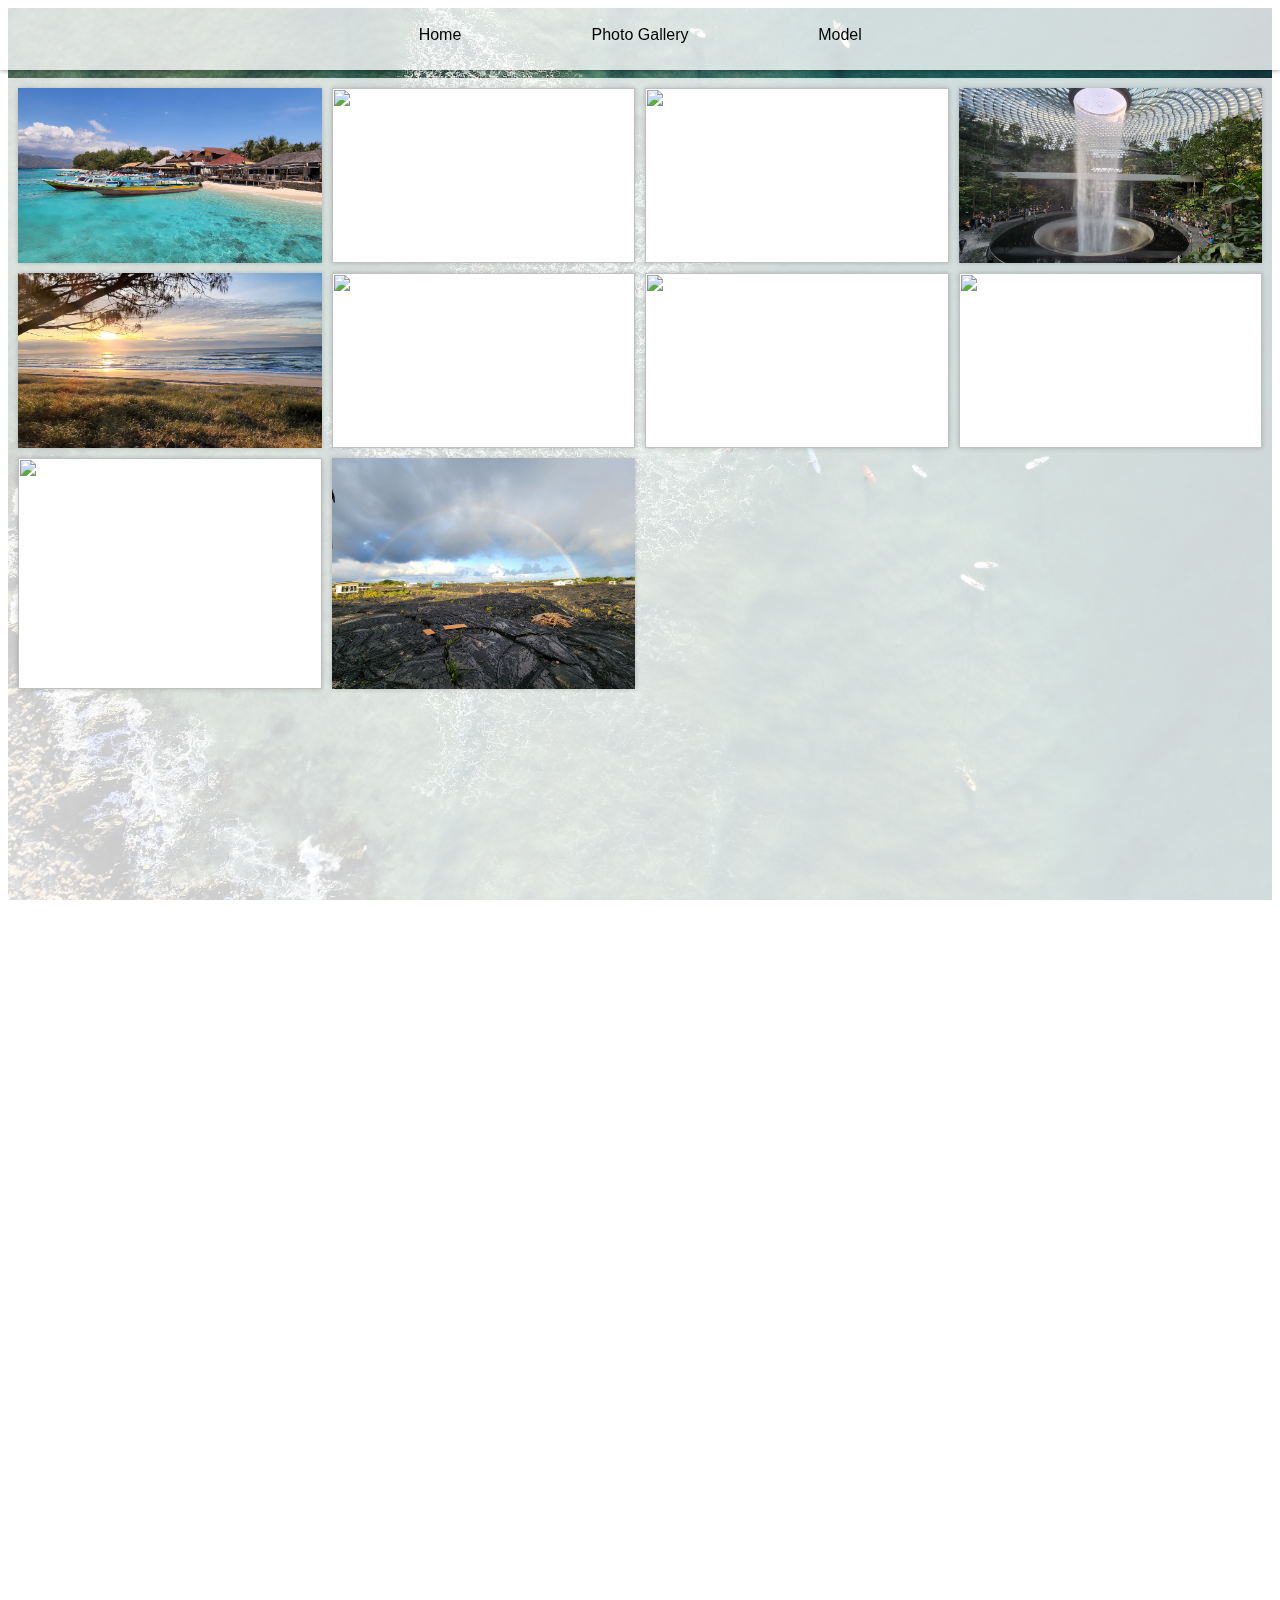
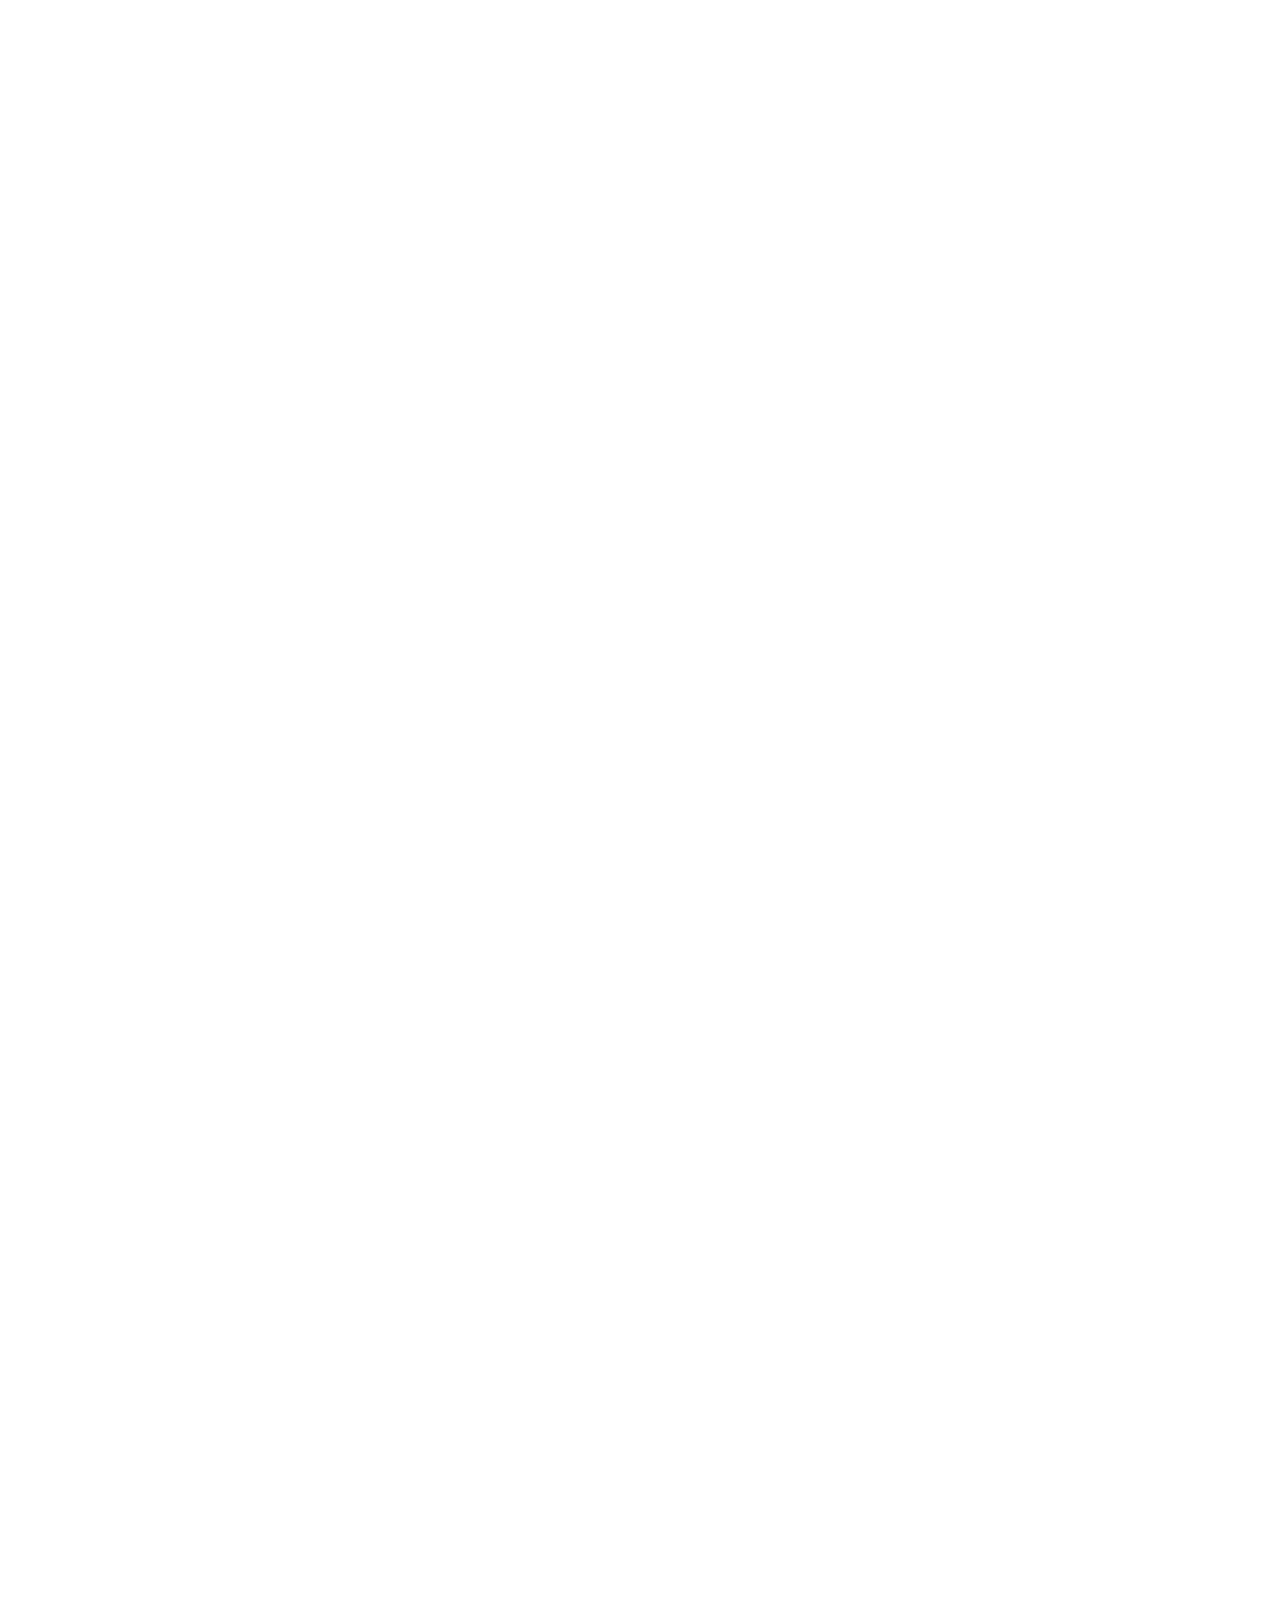
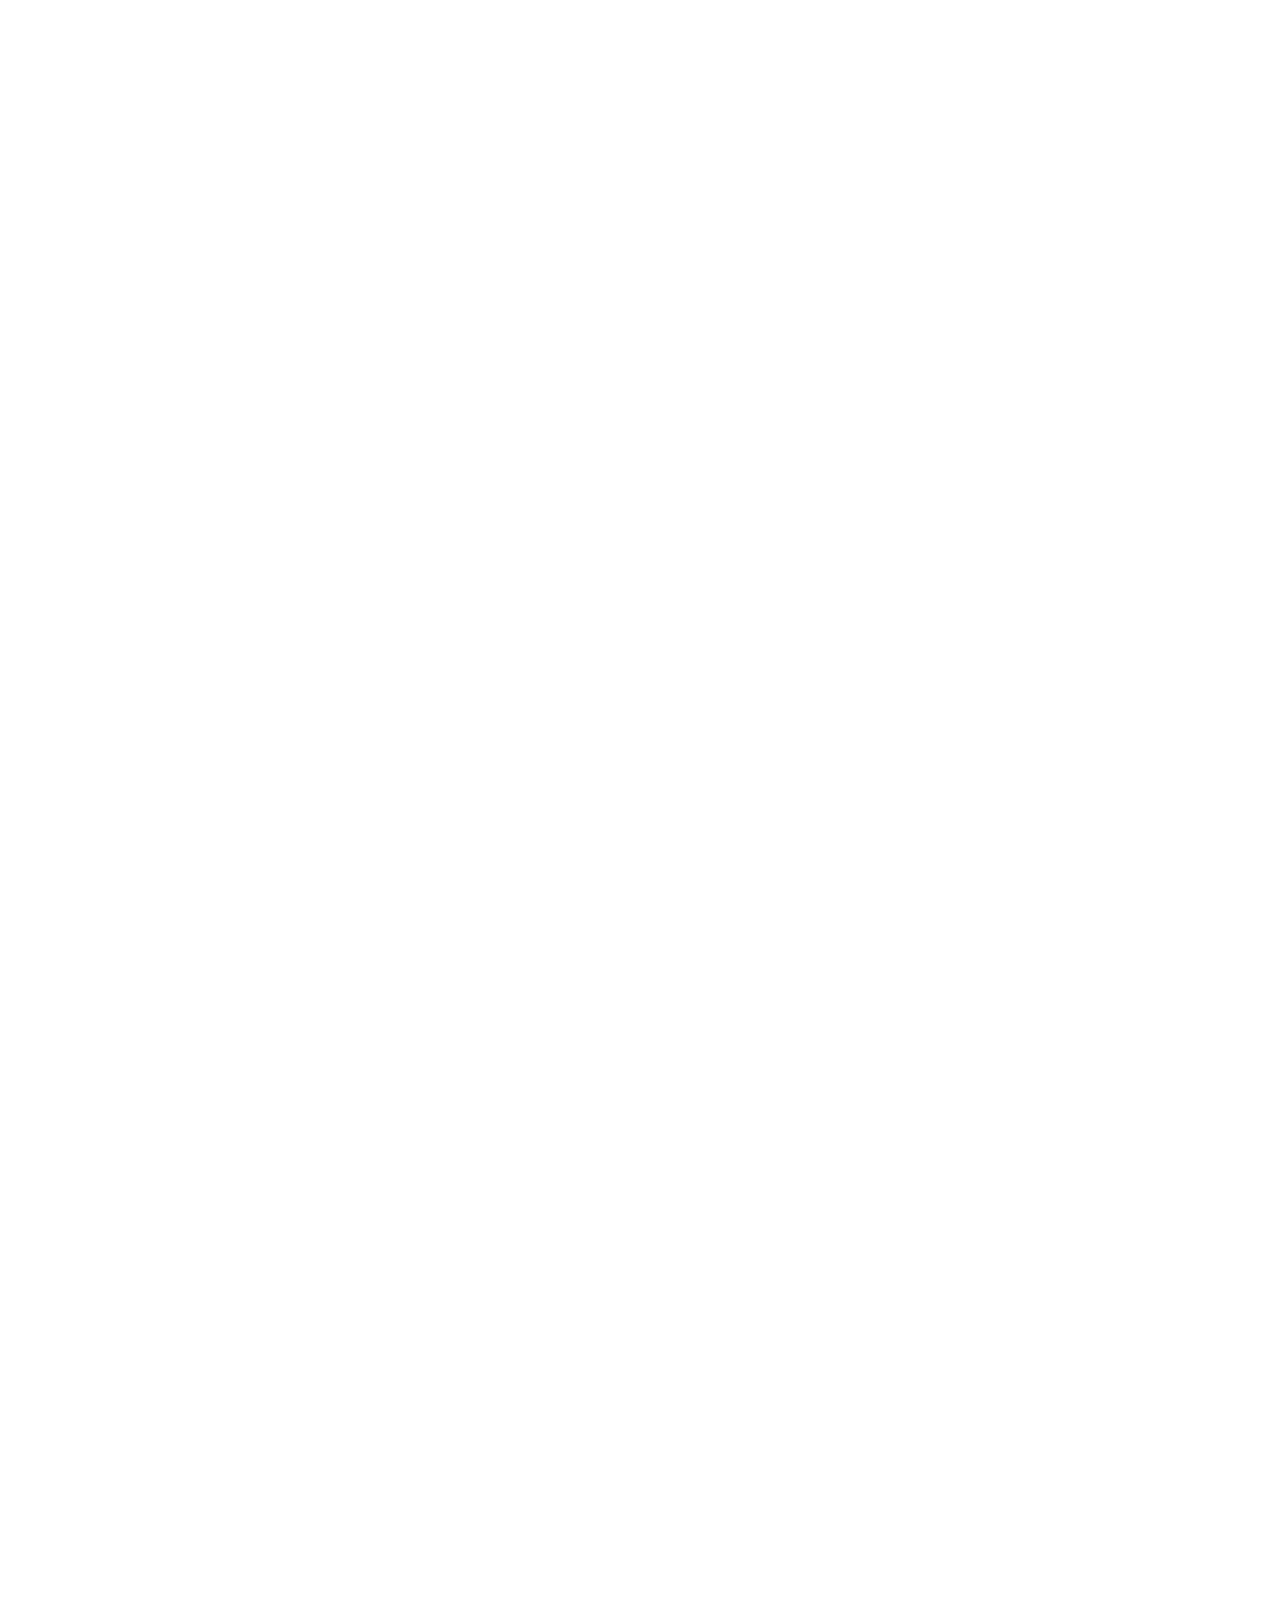
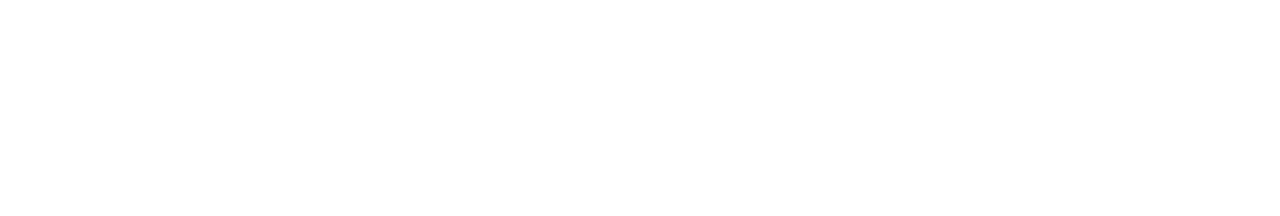
==== gallery.html @ 4b69bd1c "Add files via upload" ====
<!DOCTYPE html>
<html>
  <header>
    <title>Virgin Australia</title>
    <link rel="stylesheet" href="/The Vine/styles/general.css" />
    <link rel="stylesheet" href="/The Vine/styles/header.css" />
    <link rel="stylesheet" href="/The Vine/styles/gallery.css" />
    <link rel="stylesheet" href="/The Vine/styles/fullscreen-image.css" />
  </header>
  <body>
    <div class="background-full bacgkround-mobile">
      <div class="header">
        <div class="left-section"></div>
        <div class="mid-section">
          <a href="index.html" class="header-link">Home</a>
          <a href="gallery.html" class="header-link">Photo Gallery</a>
          <a href="model.html" class="header-link">Model</a>
          <meta
            name="viewport"
            content="width=device-width, initial-scale=1.0"
          />
        </div>
        <div class="right-section"></div>
      </div>
      <div class="main">
        <div class="content">
          <div
            class="gallery-grid-4 gallery-grid-3 gallery-grid-2 gallery-grid-1"
          >
            <div class="gallery-box">
              <img
                class="sample-image"
                src="/The Vine/images/20220828_131503.jpg"
                alt=""
                id="gili-meno-01"
              />
              <a class="image-detail">Gili Meno, Indonesia</a>
              <a class="image-button" href="">View</a>
            </div>

            <div class="gallery-box">
              <img
                class="sample-image"
                src="/The Vine/images/20220825_153002.jpg"
                alt=""
              />
              <a class="image-detail">Ubud, Indonesia</a>
              <a class="image-button" href="">View</a>
            </div>

            <div class="gallery-box">
              <img
                class="sample-image"
                src="/The Vine/images/20220824_110808.jpg"
                alt=""
              />
              <a class="image-detail">Ubud, Bali, Indonesia</a>
              <a class="image-button" href="">View</a>
            </div>

            <div class="gallery-box">
              <img
                class="sample-image"
                src="/The Vine/images/20220702_170557.jpg"
                alt=""
              />
              <a class="image-detail">Jewel Changi, Singapore Airport</a>
              <a class="image-button" href="">View</a>
            </div>

            <div class="gallery-box">
              <img
                class="sample-image"
                src="/The Vine/images/20220627_070049.jpg"
                alt=""
              />
              <a class="image-detail"
                >North Stradbroke Island, Brisbane, Australia</a
              >
              <a class="image-button" href="">View</a>
            </div>

            <div class="gallery-box">
              <img
                class="sample-image"
                src="/The Vine/images/20220421_120625.jpg"
                alt=""
              />
              <a class="image-detail">Kauai, Hawaii</a>
              <a class="image-button" href="">View</a>
            </div>

            <div class="gallery-box">
              <img
                class="sample-image"
                src="/The Vine/images/20220420_131634.jpg"
                alt=""
              />
              <a class="image-detail">Kauai, Hawaii</a>
              <a class="image-button" href="">View</a>
            </div>

            <div class="gallery-box">
              <img
                class="sample-image"
                src="/The Vine/images/20220419_144741.jpg"
                alt=""
              />
              <a class="image-detail">Kauai, Hawaii</a>
              <a class="image-button" href="">View</a>
            </div>

            <div class="gallery-box">
              <img
                class="sample-image"
                src="/The Vine/images/20220419_143148.jpg"
                alt=""
              />
              <a class="image-detail">Kauai, Hawaii</a>
              <a class="image-button" href="">View</a>
            </div>

            <div class="gallery-box">
              <img
                class="sample-image"
                src="/The Vine/images/20220415_175159.jpg"
                alt=""
              />
              <a class="image-detail">Island of Hawaii, USA</a>
              <a class="image-button" href="">View</a>
            </div>
          </div>
        </div>
      </div>
    </div>
  </body>
</html>
---- The Vine/styles/general.css ----
* {
    box-sizing: border-box;
  }
  
  .row::after {
    content: "";
    clear: both;
    display: table;
  }
  
  [class*="col-"] {
    float: left;
    padding: 15px;
  }
  
  .col-1 {width: 8.33%;}
  .col-2 {width: 16.66%;}
  .col-3 {width: 25%;}
  .col-4 {width: 33.33%;}
  .col-5 {width: 41.66%;}
  .col-6 {width: 50%;}
  .col-7 {width: 58.33%;}
  .col-8 {width: 66.66%;}
  .col-9 {width: 75%;}
  .col-10 {width: 83.33%;}
  .col-11 {width: 91.66%;}
  .col-12 {width: 100%;}

html {
    font-family: Arial, Helvetica, sans-serif;
}

.background-mobile {
    padding-top: 70px;
    background-color: white;
    z-index: 1;
    padding-top: 70px;
    margin-top: 0;

}

@media only screen and (min-width: 1200px) {
.background-full {
    height: 5000px;
    margin-top: 0;
    z-index: 1;
    background: url('/The Vine/images/20210108 Noosa Beach Surfers Portrait.jpg');
    background-size: cover;
    background-position: center;
    background-attachment: fixed;
    padding-top: 70px;
}
}

.main {
    height: 100%;
}

.content {
    max-width: 1400px;
    background-color: rgba(255, 255, 255, .8);
    height: 100%;
    margin-left: auto;
    margin-right: auto;
    padding-top: 10px;
    padding-bottom: 10px;
}
---- The Vine/styles/header.css ----
.header {
    display: flex;
    flex-direction: row;
    justify-content: center;
    background-color: rgb(255, 255, 255,.8);
    margin: 0;
    position: fixed;
    top: 0;
    left: 0;
    right: 0;
    height: 70px;
    box-shadow: 0 0 5px rgba(0, 0, 0, .5);
    z-index: 100;
}

.left-section {
    display: flex;
    flex: 1;
    align-items: center;
}

.mid-section {
    display: flex;
    flex: 1;
    align-items: center;
    padding-left: auto;
    padding-right: auto;
    justify-content: space-evenly;
}

.right-section{
    display: flex;
    flex: 1;
    align-items: center;
}

.header-link {
    color: black;
    text-decoration: none;
    width: 200px;
    padding-top: 25px;
    padding-bottom: 25px;
    text-align: center;
    transition: background-color .15s;
}
.header-link:hover {
    background-color: rgb(238, 238, 238);
}
---- The Vine/styles/gallery.css ----
.gallery-grid-1 {
    display: grid;
    grid-template-columns: 1fr;
    row-gap: 10px;
    padding-left: 10px;
    padding-right: 10px;
}

@media only screen and (min-width: 600px) {
    .gallery-grid-2 {
        display: grid;
        grid-template-columns: 1fr 1fr;
        column-gap: 10px;
        row-gap: 10px;
        padding-left: 10px;
        padding-right: 10px;
    }
}

@media only screen and (min-width: 900px) {
    .gallery-grid-3 {
        display: grid;
        grid-template-columns: 1fr 1fr 1fr;
        column-gap: 10px;
        row-gap: 10px;
        padding-left: 10px;
        padding-right: 10px;
    }
}

@media only screen and (min-width: 1200px) {
    .gallery-grid-4 {
        display: grid;
        grid-template-columns: 1fr 1fr 1fr 1fr;
        column-gap: 10px;
        row-gap: 10px;
        padding-left: 10px;
        padding-right: 10px;
    }
}

.gallery-box {
    background-color: white;
    width: 100%;
    height: auto;
    box-shadow: 0 0 5px rgba(0, 0, 0, .2);
    cursor: pointer;
    position: relative;
    transition-duration: .15s;
}

.sample-image {
    width: 100%;
    height: 100%;
    object-fit: cover;
    filter: opacity(1);
    transition-duration: .15s;
}

.image-button {
    opacity: 0;
    transition: opacity .15s;
    position: absolute;
    top: 50%;
    left: 50%;
    transform: translate(-50%, -50%);
    -ms-transform: translate(-50%, -50%);
    background-color: rgba(0, 0, 0, .2);
    border-style: solid;
    border-color: white;
    border-width: 3px;
    padding-left: 30px;
    padding-right: 30px;
    padding-top: 10px;
    padding-bottom: 10px;
    text-decoration: none;
    color: white;
    box-shadow: 0,0,10px,rgba(0, 0, 0, .2);
}

.image-detail {
    opacity: 0;
    transition: opacity .15s;
    position: absolute;
    bottom: 0;
    left: 0;
    right: 0;
    color: rgb(0, 0, 0);
    background-color: white;
    padding-top: 15px;
    padding-bottom: 15px;
    text-align: center;
}

.gallery-box:hover {
    box-shadow: 0 0 7px rgba(0, 0, 0, .4);
}
.gallery-box:hover .sample-image {
    filter: opacity(0.8);
}
.gallery-box:hover .image-button {
    opacity: 1;
}
.gallery-box:hover .image-detail {
    opacity: .7;
}
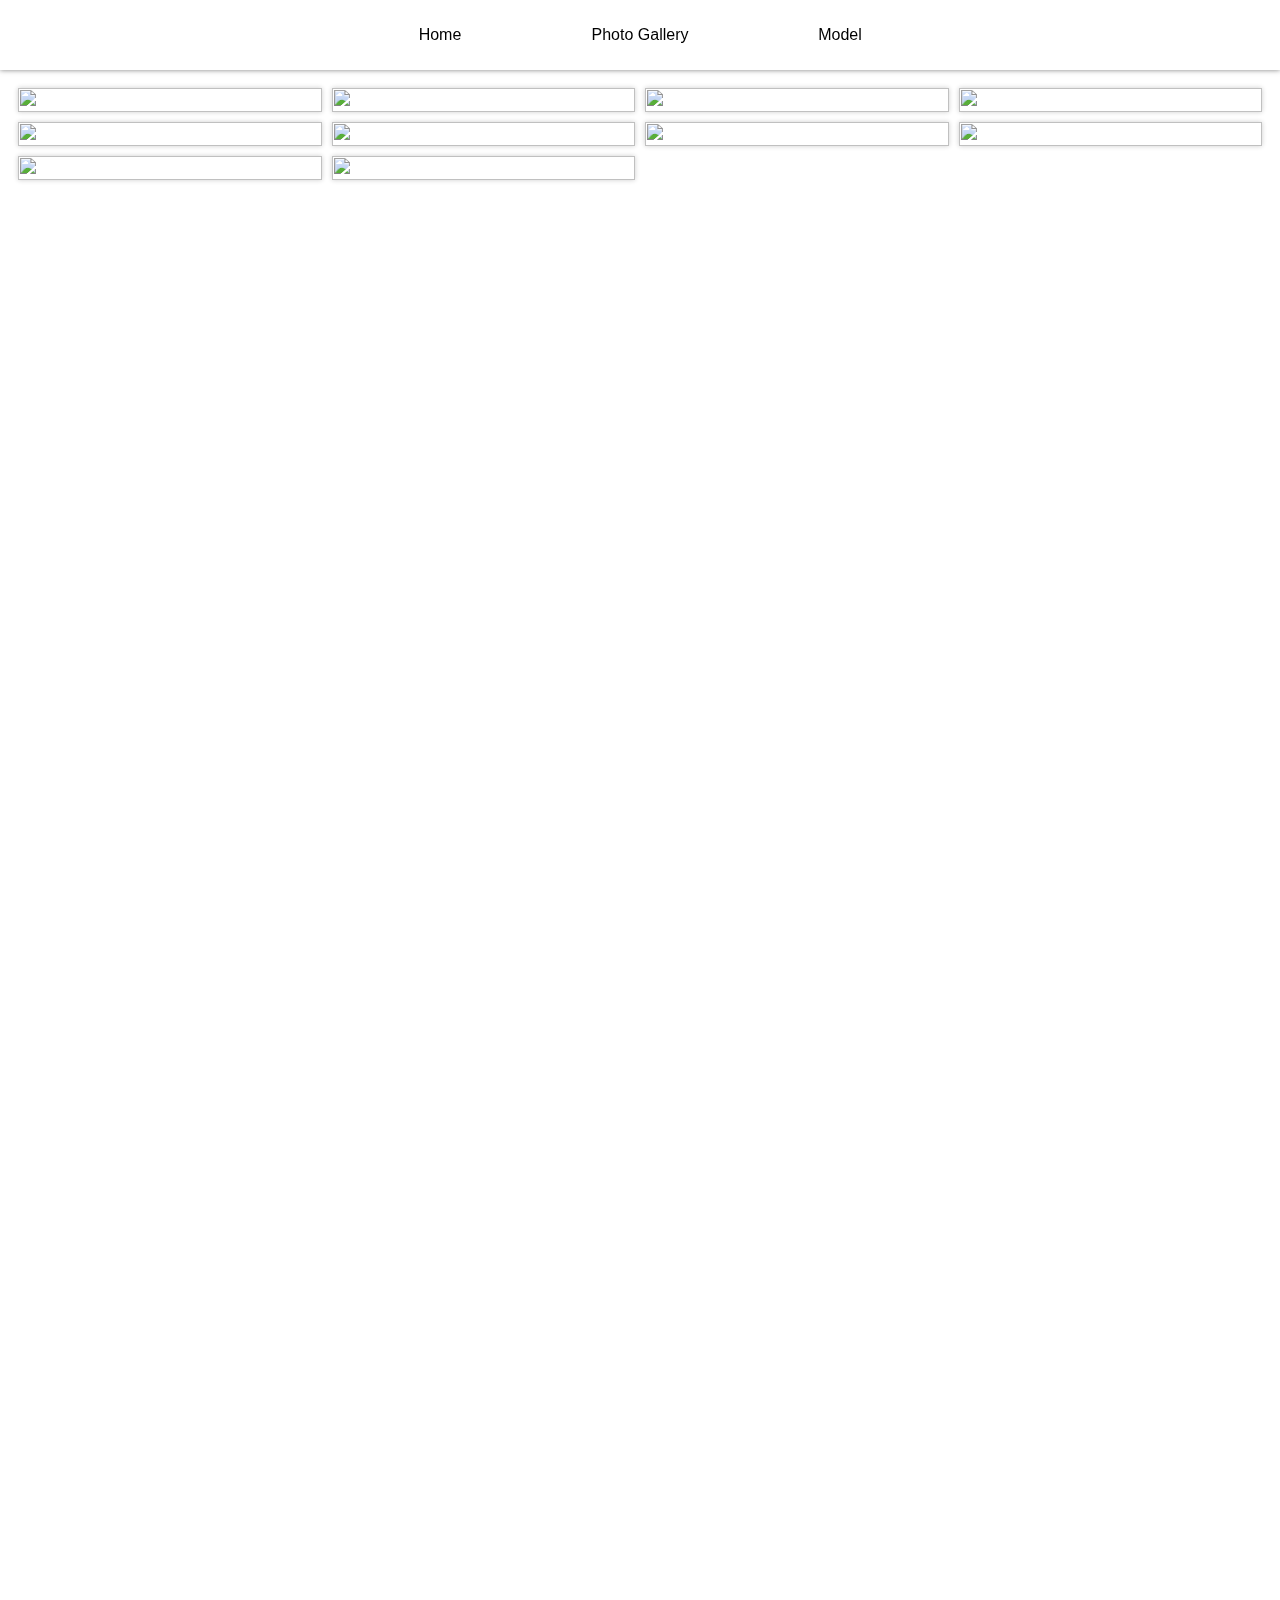
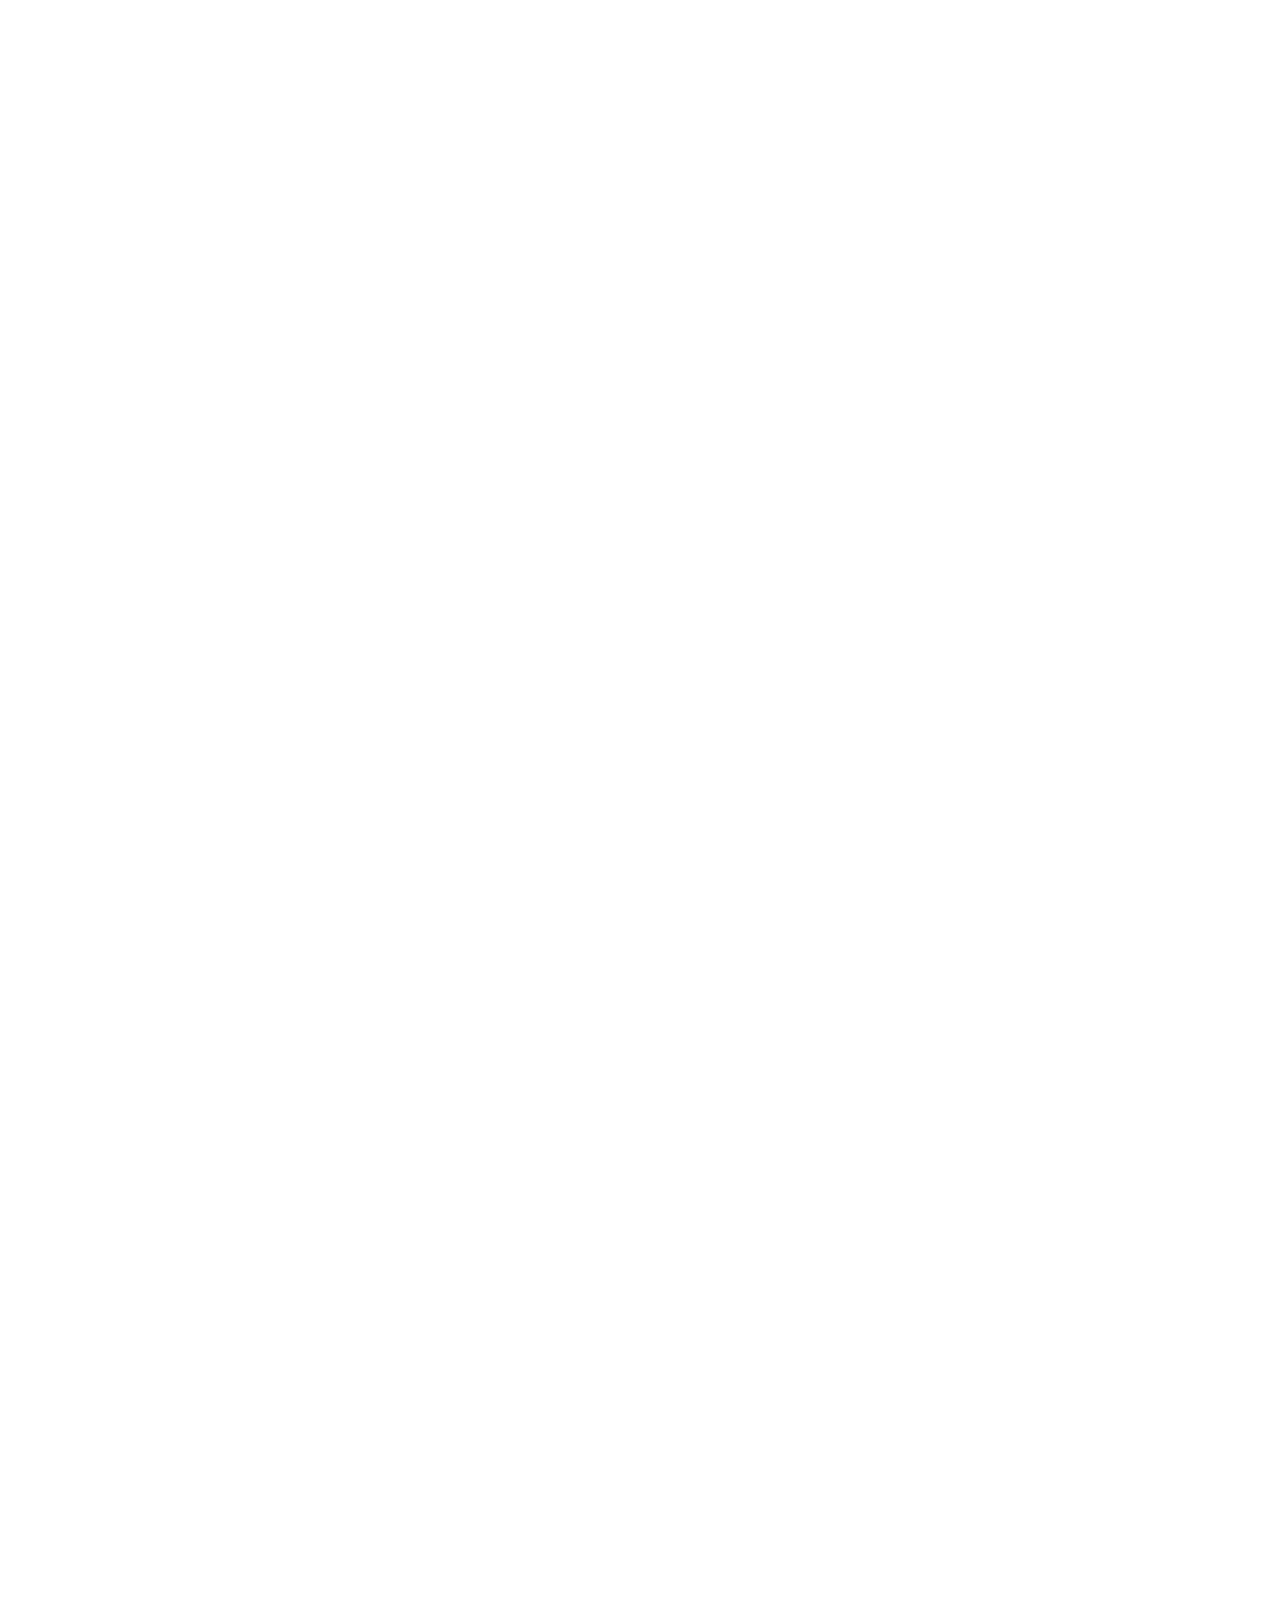
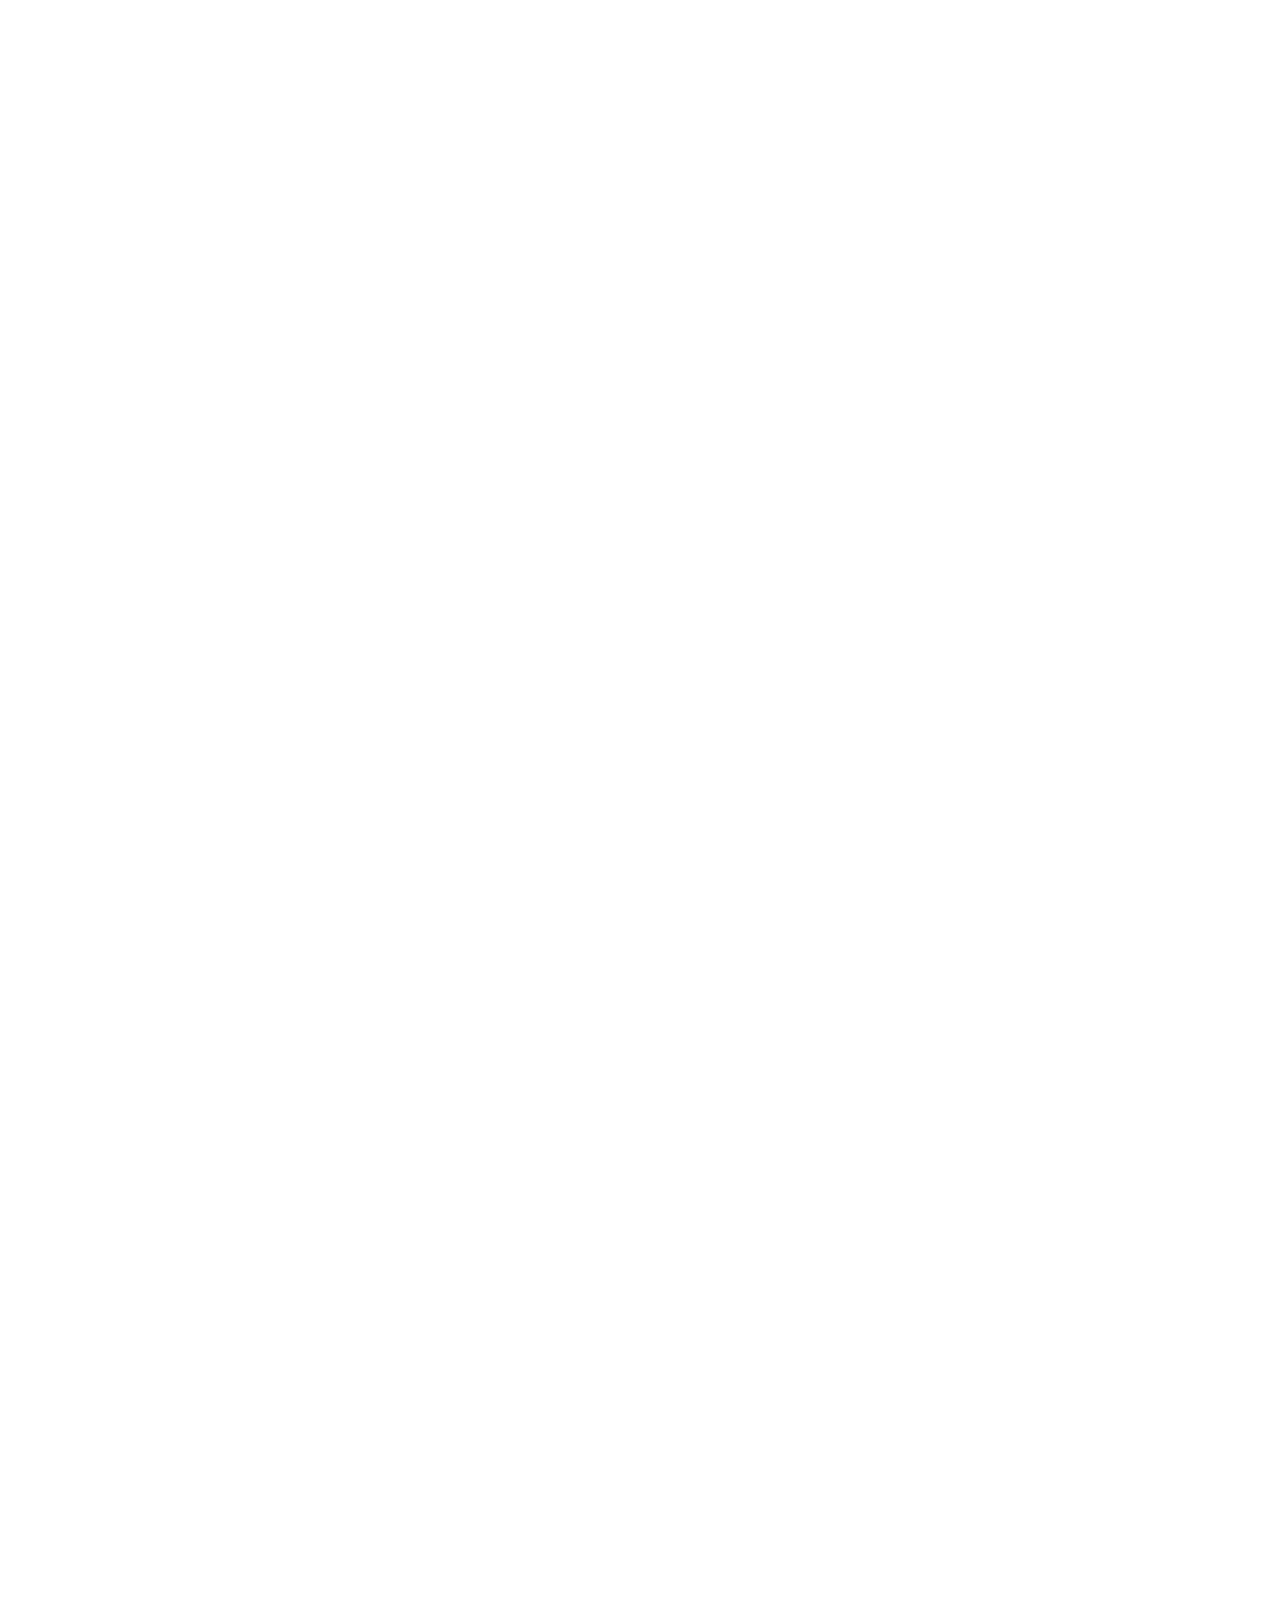
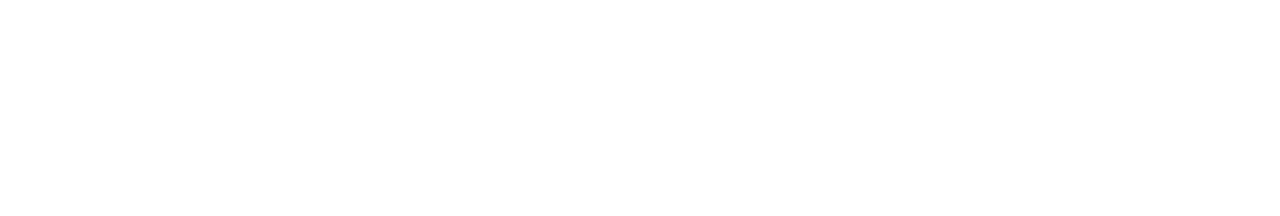
==== commit 8e53c036: "Add files via upload" ====
--- a/gallery.html
+++ b/gallery.html
@@ -1,11 +1,11 @@
 <!DOCTYPE html>
 <html>
   <header>
-    <title>Virgin Australia</title>
-    <link rel="stylesheet" href="/The Vine/styles/general.css" />
-    <link rel="stylesheet" href="/The Vine/styles/header.css" />
-    <link rel="stylesheet" href="/The Vine/styles/gallery.css" />
-    <link rel="stylesheet" href="/The Vine/styles/fullscreen-image.css" />
+    <title>Gallery</title>
+    <link rel="stylesheet" href="/styles/general.css" />
+    <link rel="stylesheet" href="/styles/header.css" />
+    <link rel="stylesheet" href="/styles/gallery.css" />
+    <link rel="stylesheet" href="/styles/fullscreen-image.css" />
   </header>
   <body>
     <div class="background-full bacgkround-mobile">
--- a/styles/general.css
+++ b/styles/general.css
@@ -0,0 +1,67 @@
+* {
+    box-sizing: border-box;
+  }
+  
+  .row::after {
+    content: "";
+    clear: both;
+    display: table;
+  }
+  
+  [class*="col-"] {
+    float: left;
+    padding: 15px;
+  }
+  
+  .col-1 {width: 8.33%;}
+  .col-2 {width: 16.66%;}
+  .col-3 {width: 25%;}
+  .col-4 {width: 33.33%;}
+  .col-5 {width: 41.66%;}
+  .col-6 {width: 50%;}
+  .col-7 {width: 58.33%;}
+  .col-8 {width: 66.66%;}
+  .col-9 {width: 75%;}
+  .col-10 {width: 83.33%;}
+  .col-11 {width: 91.66%;}
+  .col-12 {width: 100%;}
+
+html {
+    font-family: Arial, Helvetica, sans-serif;
+}
+
+.background-mobile {
+    padding-top: 70px;
+    background-color: white;
+    z-index: 1;
+    padding-top: 70px;
+    margin-top: 0;
+
+}
+
+@media only screen and (min-width: 1200px) {
+.background-full {
+    height: 5000px;
+    margin-top: 0;
+    z-index: 1;
+    background: url('/The Vine/images/20210108 Noosa Beach Surfers Portrait.jpg');
+    background-size: cover;
+    background-position: center;
+    background-attachment: fixed;
+    padding-top: 70px;
+}
+}
+
+.main {
+    height: 100%;
+}
+
+.content {
+    max-width: 1400px;
+    background-color: rgba(255, 255, 255, .8);
+    height: 100%;
+    margin-left: auto;
+    margin-right: auto;
+    padding-top: 10px;
+    padding-bottom: 10px;
+}
--- a/styles/header.css
+++ b/styles/header.css
@@ -0,0 +1,48 @@
+.header {
+    display: flex;
+    flex-direction: row;
+    justify-content: center;
+    background-color: rgb(255, 255, 255,.8);
+    margin: 0;
+    position: fixed;
+    top: 0;
+    left: 0;
+    right: 0;
+    height: 70px;
+    box-shadow: 0 0 5px rgba(0, 0, 0, .5);
+    z-index: 100;
+}
+
+.left-section {
+    display: flex;
+    flex: 1;
+    align-items: center;
+}
+
+.mid-section {
+    display: flex;
+    flex: 1;
+    align-items: center;
+    padding-left: auto;
+    padding-right: auto;
+    justify-content: space-evenly;
+}
+
+.right-section{
+    display: flex;
+    flex: 1;
+    align-items: center;
+}
+
+.header-link {
+    color: black;
+    text-decoration: none;
+    width: 200px;
+    padding-top: 25px;
+    padding-bottom: 25px;
+    text-align: center;
+    transition: background-color .15s;
+}
+.header-link:hover {
+    background-color: rgb(238, 238, 238);
+}
--- a/styles/gallery.css
+++ b/styles/gallery.css
@@ -0,0 +1,106 @@
+.gallery-grid-1 {
+    display: grid;
+    grid-template-columns: 1fr;
+    row-gap: 10px;
+    padding-left: 10px;
+    padding-right: 10px;
+}
+
+@media only screen and (min-width: 600px) {
+    .gallery-grid-2 {
+        display: grid;
+        grid-template-columns: 1fr 1fr;
+        column-gap: 10px;
+        row-gap: 10px;
+        padding-left: 10px;
+        padding-right: 10px;
+    }
+}
+
+@media only screen and (min-width: 900px) {
+    .gallery-grid-3 {
+        display: grid;
+        grid-template-columns: 1fr 1fr 1fr;
+        column-gap: 10px;
+        row-gap: 10px;
+        padding-left: 10px;
+        padding-right: 10px;
+    }
+}
+
+@media only screen and (min-width: 1200px) {
+    .gallery-grid-4 {
+        display: grid;
+        grid-template-columns: 1fr 1fr 1fr 1fr;
+        column-gap: 10px;
+        row-gap: 10px;
+        padding-left: 10px;
+        padding-right: 10px;
+    }
+}
+
+.gallery-box {
+    background-color: white;
+    width: 100%;
+    height: auto;
+    box-shadow: 0 0 5px rgba(0, 0, 0, .2);
+    cursor: pointer;
+    position: relative;
+    transition-duration: .15s;
+}
+
+.sample-image {
+    width: 100%;
+    height: 100%;
+    object-fit: cover;
+    filter: opacity(1);
+    transition-duration: .15s;
+}
+
+.image-button {
+    opacity: 0;
+    transition: opacity .15s;
+    position: absolute;
+    top: 50%;
+    left: 50%;
+    transform: translate(-50%, -50%);
+    -ms-transform: translate(-50%, -50%);
+    background-color: rgba(0, 0, 0, .2);
+    border-style: solid;
+    border-color: white;
+    border-width: 3px;
+    padding-left: 30px;
+    padding-right: 30px;
+    padding-top: 10px;
+    padding-bottom: 10px;
+    text-decoration: none;
+    color: white;
+    box-shadow: 0,0,10px,rgba(0, 0, 0, .2);
+}
+
+.image-detail {
+    opacity: 0;
+    transition: opacity .15s;
+    position: absolute;
+    bottom: 0;
+    left: 0;
+    right: 0;
+    color: rgb(0, 0, 0);
+    background-color: white;
+    padding-top: 15px;
+    padding-bottom: 15px;
+    text-align: center;
+}
+
+.gallery-box:hover {
+    box-shadow: 0 0 7px rgba(0, 0, 0, .4);
+}
+.gallery-box:hover .sample-image {
+    filter: opacity(0.8);
+}
+.gallery-box:hover .image-button {
+    opacity: 1;
+}
+.gallery-box:hover .image-detail {
+    opacity: .7;
+}
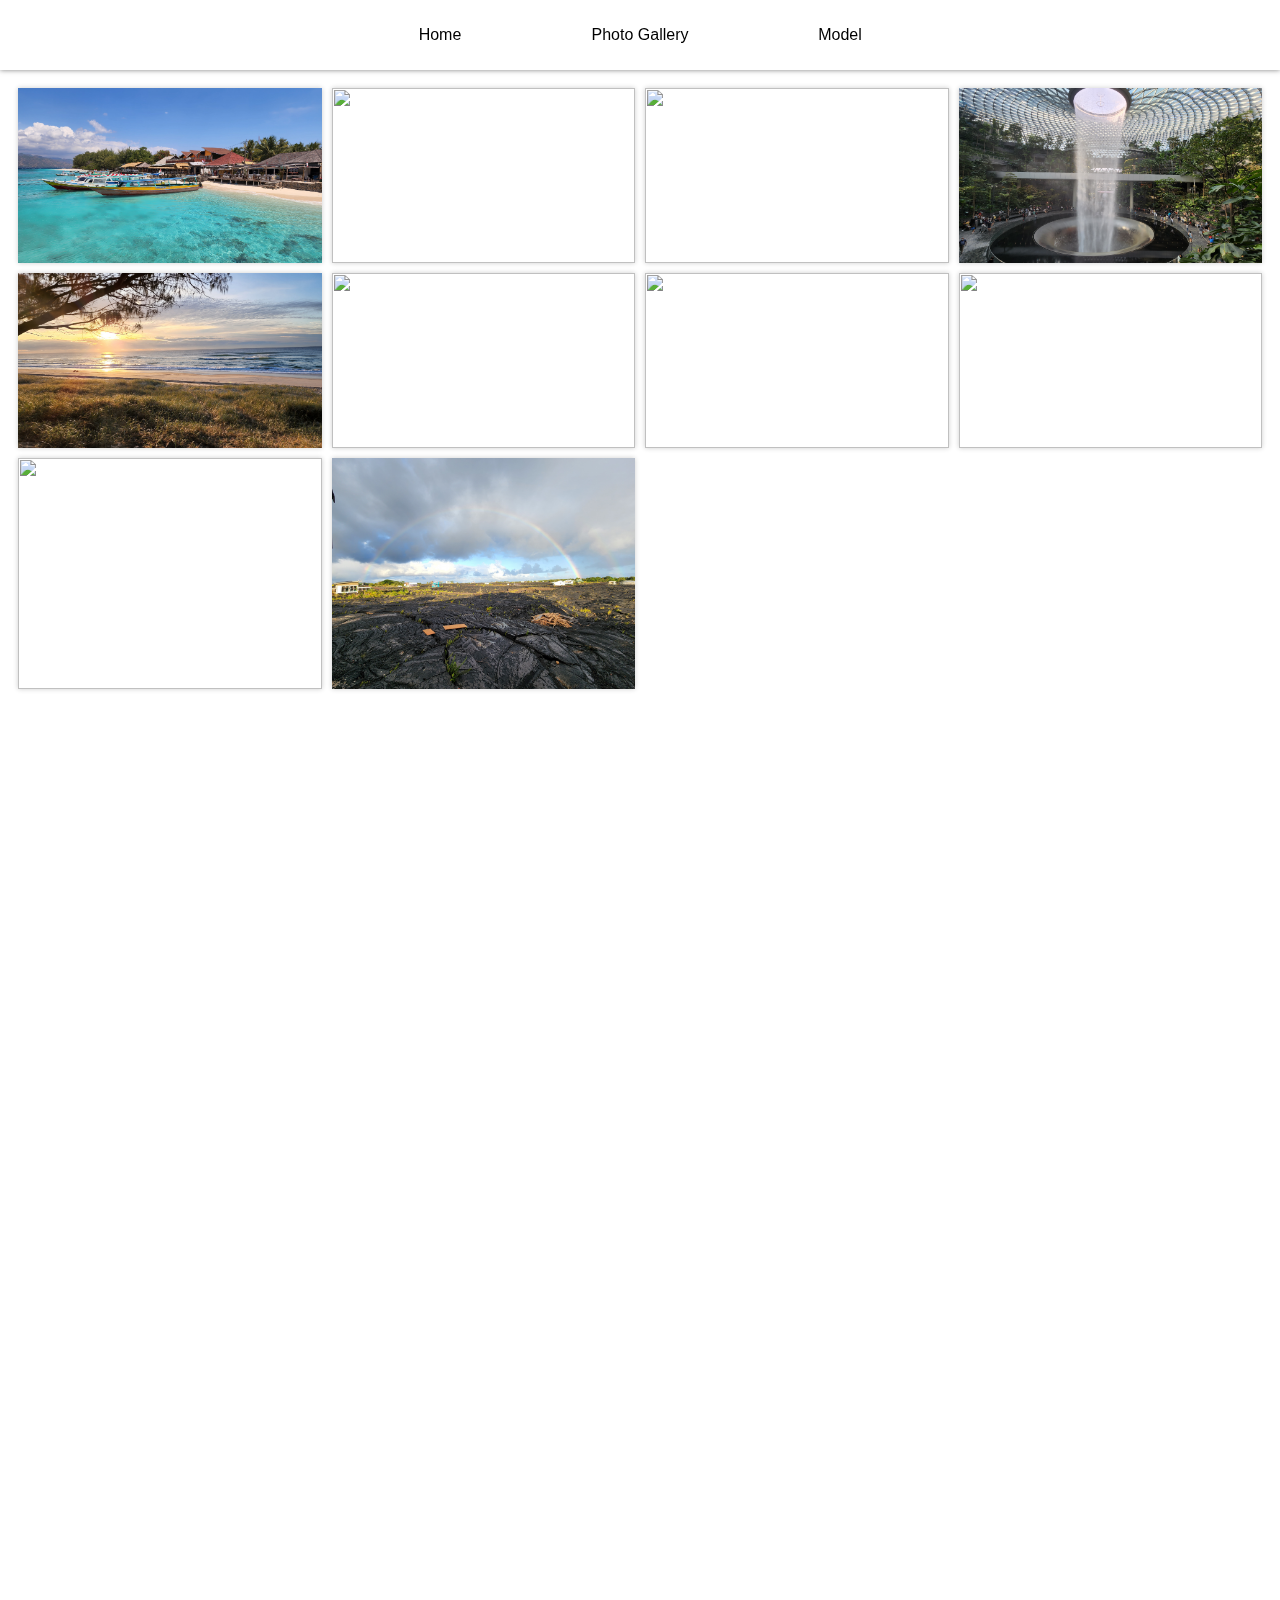
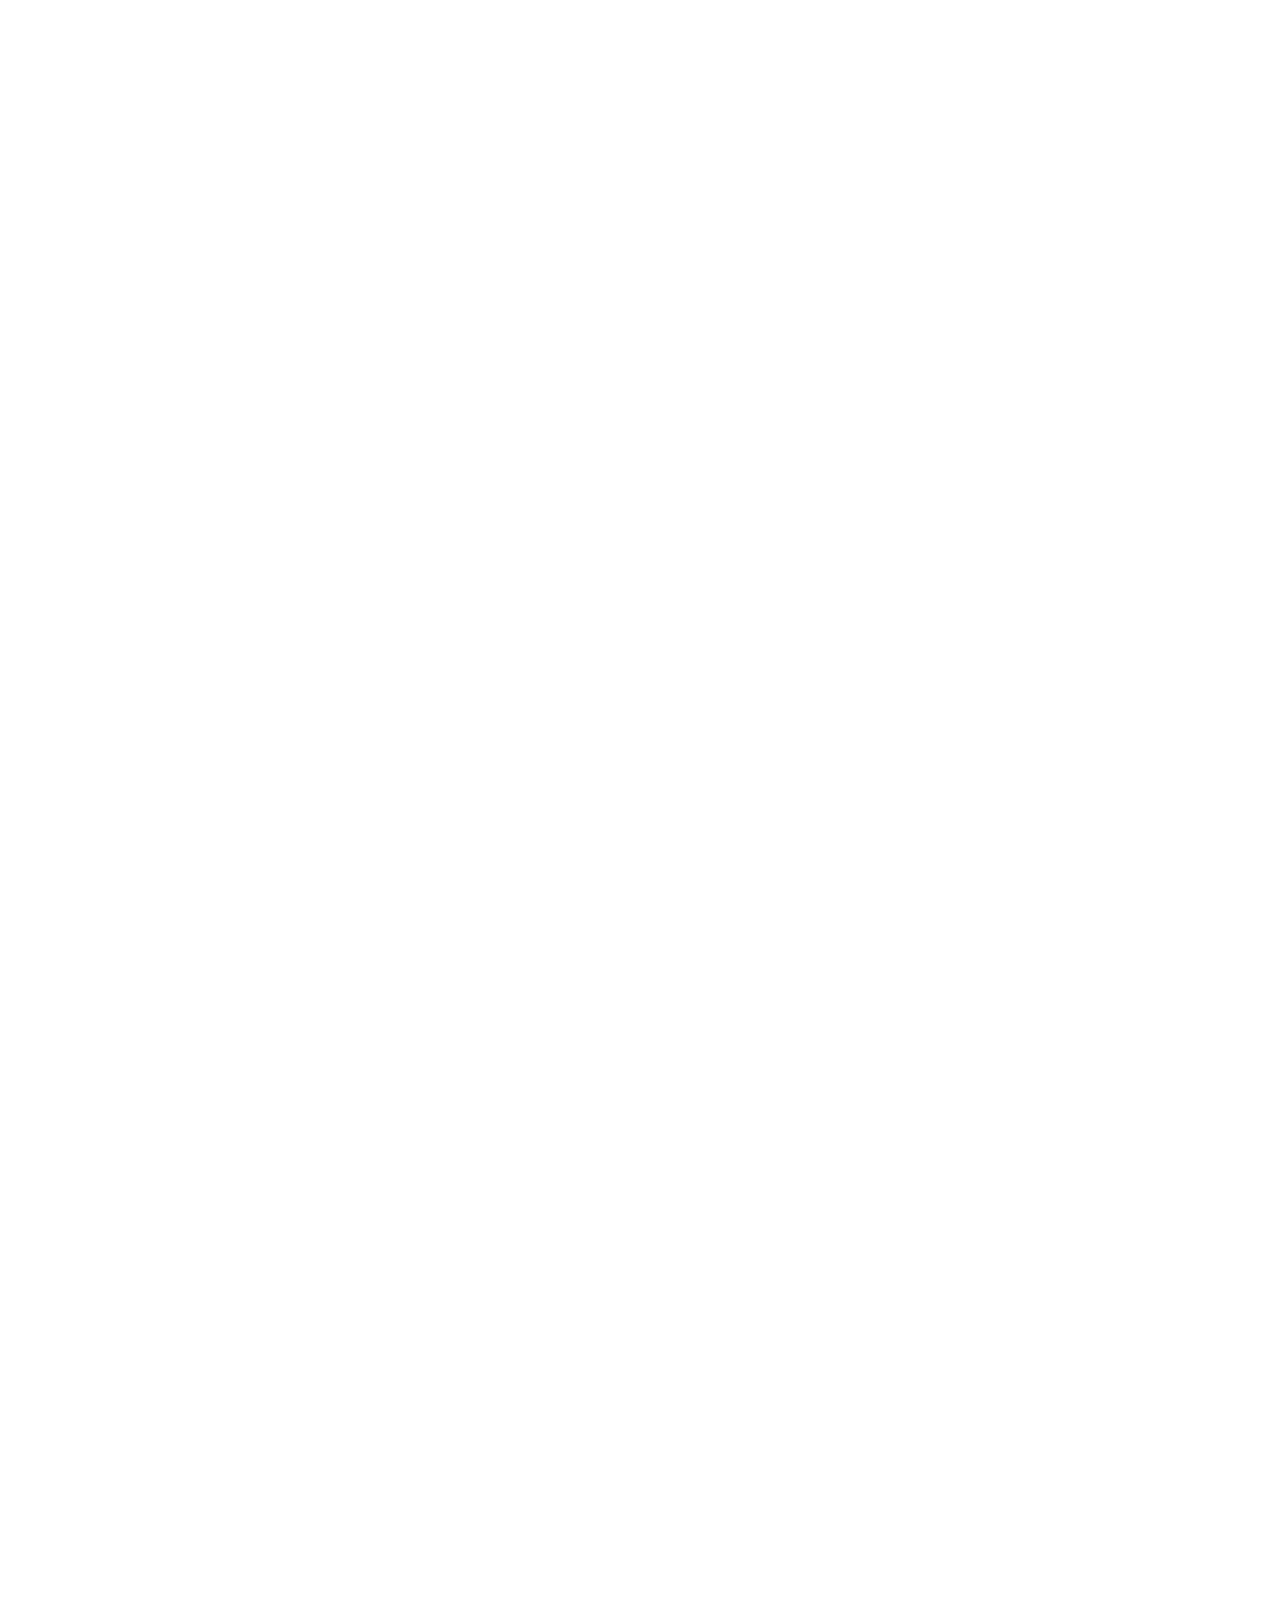
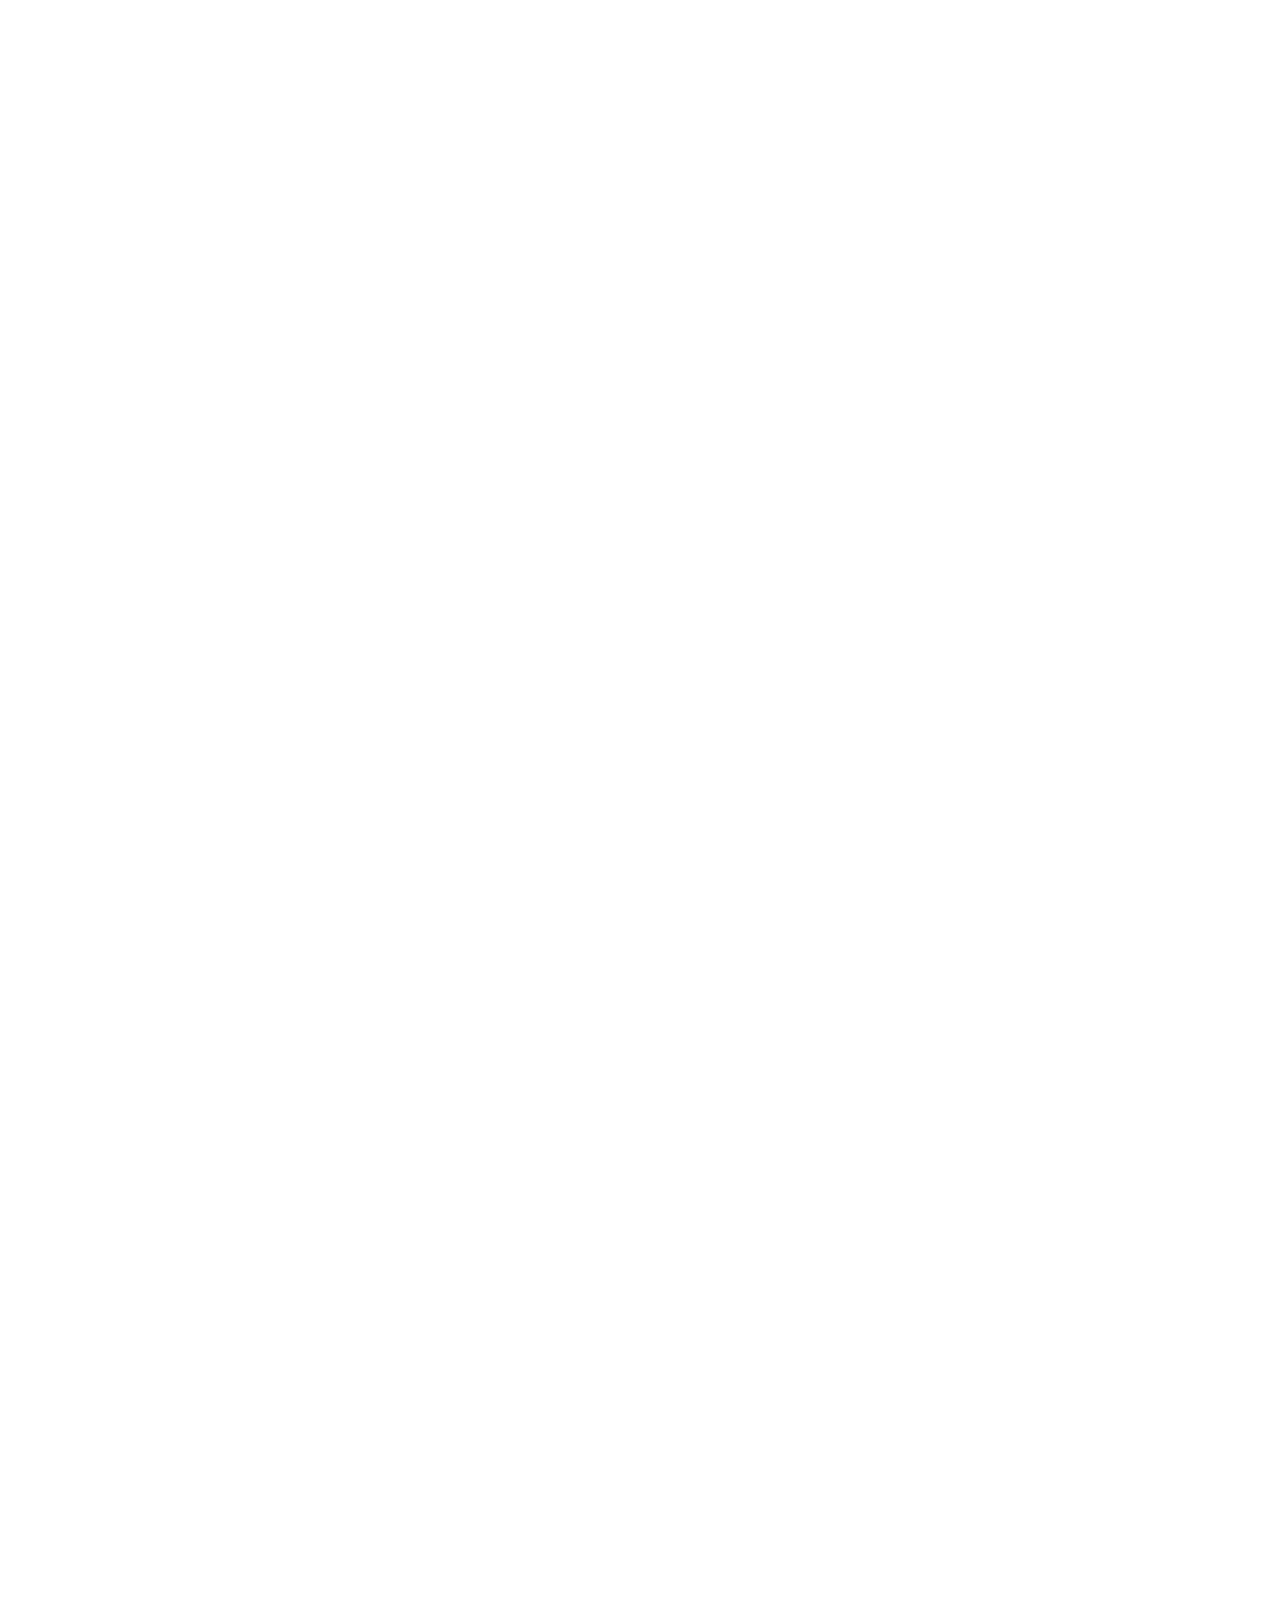
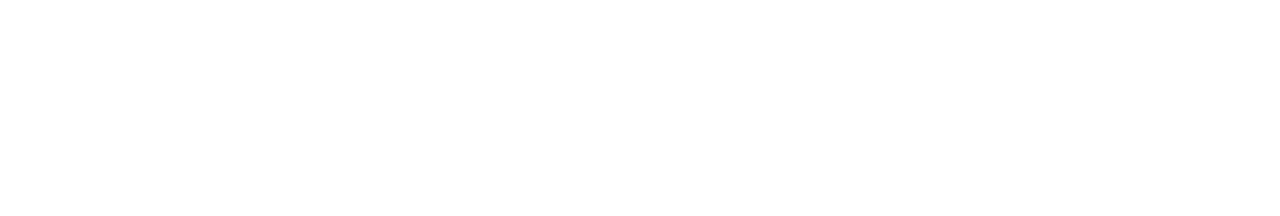
==== commit 8ebd97fb: "Add files via upload" ====
--- a/gallery.html
+++ b/gallery.html
@@ -30,7 +30,7 @@
             <div class="gallery-box">
               <img
                 class="sample-image"
-                src="/The Vine/images/20220828_131503.jpg"
+                src="/images/20220828_131503.jpg"
                 alt=""
                 id="gili-meno-01"
               />
@@ -41,7 +41,7 @@
             <div class="gallery-box">
               <img
                 class="sample-image"
-                src="/The Vine/images/20220825_153002.jpg"
+                src="/images/20220825_153002.jpg"
                 alt=""
               />
               <a class="image-detail">Ubud, Indonesia</a>
@@ -51,7 +51,7 @@
             <div class="gallery-box">
               <img
                 class="sample-image"
-                src="/The Vine/images/20220824_110808.jpg"
+                src="/images/20220824_110808.jpg"
                 alt=""
               />
               <a class="image-detail">Ubud, Bali, Indonesia</a>
@@ -61,7 +61,7 @@
             <div class="gallery-box">
               <img
                 class="sample-image"
-                src="/The Vine/images/20220702_170557.jpg"
+                src="/images/20220702_170557.jpg"
                 alt=""
               />
               <a class="image-detail">Jewel Changi, Singapore Airport</a>
@@ -71,7 +71,7 @@
             <div class="gallery-box">
               <img
                 class="sample-image"
-                src="/The Vine/images/20220627_070049.jpg"
+                src="/images/20220627_070049.jpg"
                 alt=""
               />
               <a class="image-detail"
@@ -83,7 +83,7 @@
             <div class="gallery-box">
               <img
                 class="sample-image"
-                src="/The Vine/images/20220421_120625.jpg"
+                src="/images/20220421_120625.jpg"
                 alt=""
               />
               <a class="image-detail">Kauai, Hawaii</a>
@@ -93,7 +93,7 @@
             <div class="gallery-box">
               <img
                 class="sample-image"
-                src="/The Vine/images/20220420_131634.jpg"
+                src="/images/20220420_131634.jpg"
                 alt=""
               />
               <a class="image-detail">Kauai, Hawaii</a>
@@ -103,7 +103,7 @@
             <div class="gallery-box">
               <img
                 class="sample-image"
-                src="/The Vine/images/20220419_144741.jpg"
+                src="/images/20220419_144741.jpg"
                 alt=""
               />
               <a class="image-detail">Kauai, Hawaii</a>
@@ -113,7 +113,7 @@
             <div class="gallery-box">
               <img
                 class="sample-image"
-                src="/The Vine/images/20220419_143148.jpg"
+                src="/images/20220419_143148.jpg"
                 alt=""
               />
               <a class="image-detail">Kauai, Hawaii</a>
@@ -123,7 +123,7 @@
             <div class="gallery-box">
               <img
                 class="sample-image"
-                src="/The Vine/images/20220415_175159.jpg"
+                src="/images/20220415_175159.jpg"
                 alt=""
               />
               <a class="image-detail">Island of Hawaii, USA</a>
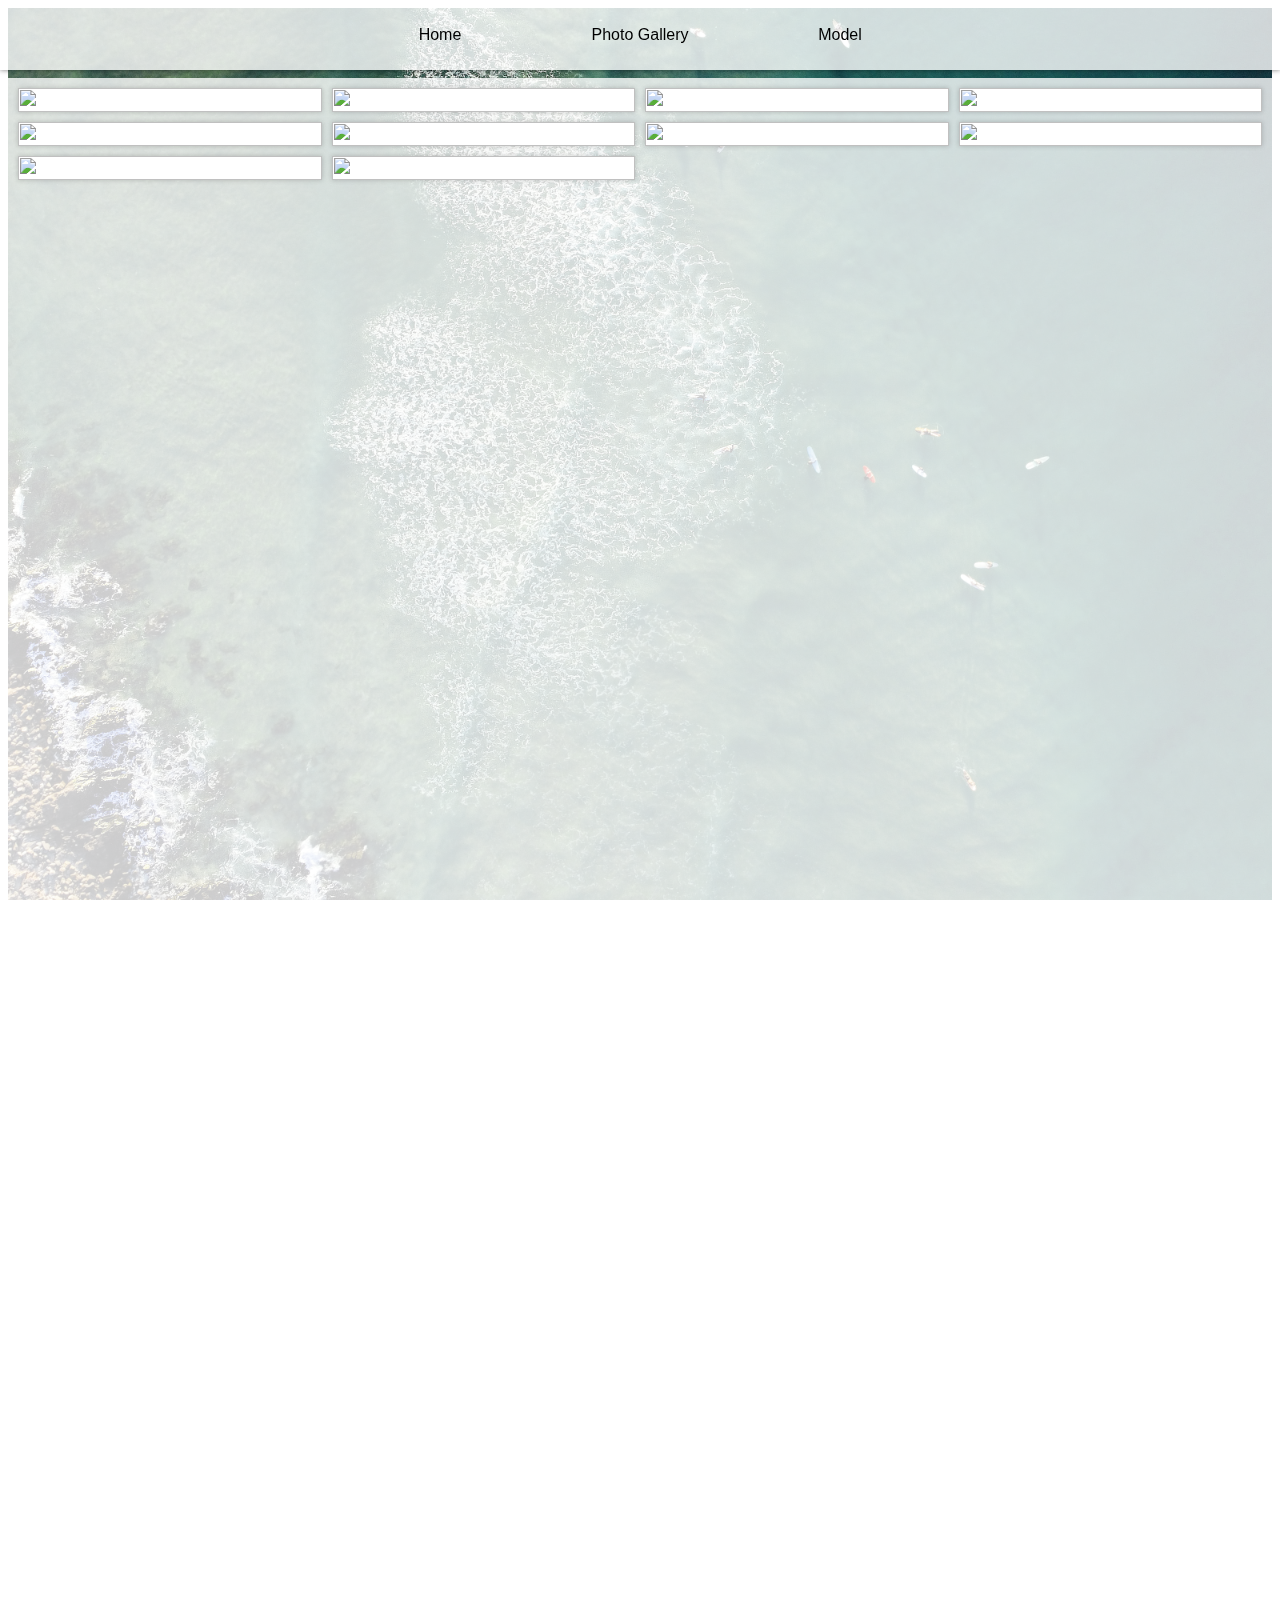
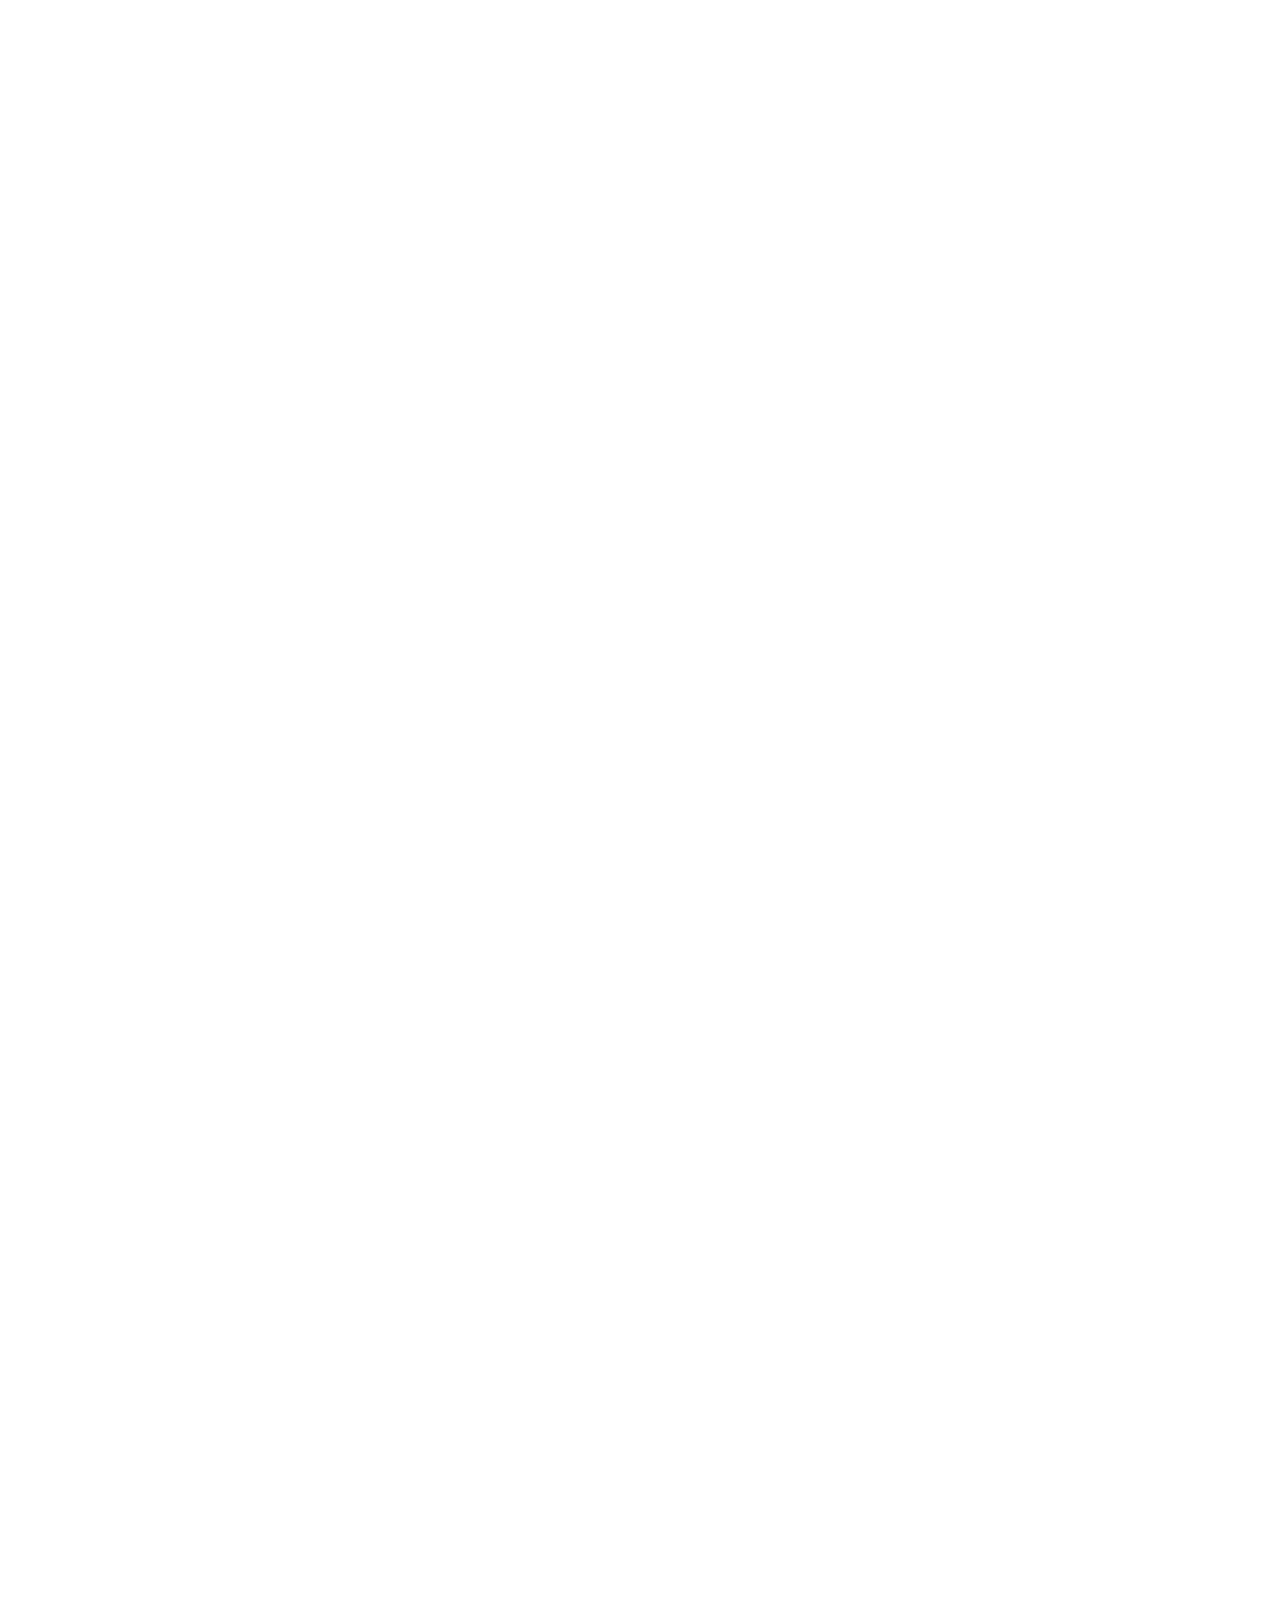
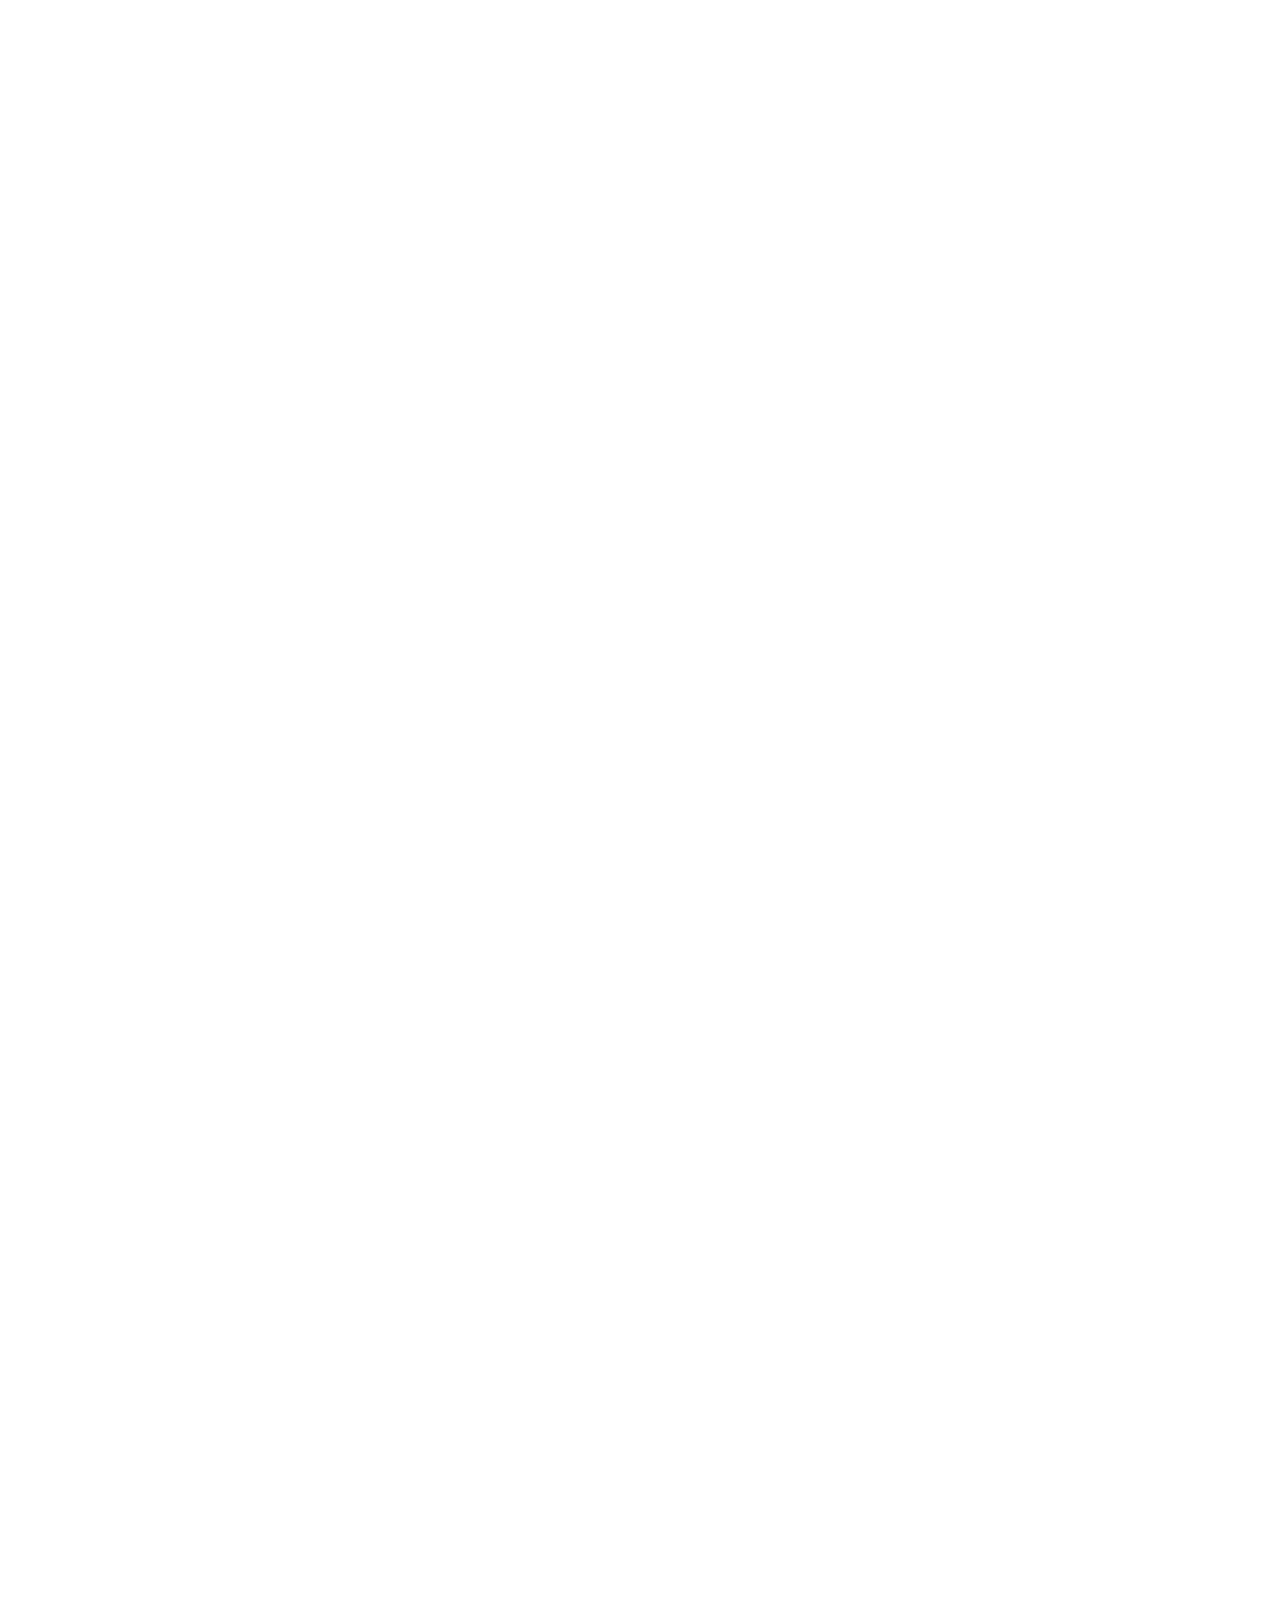
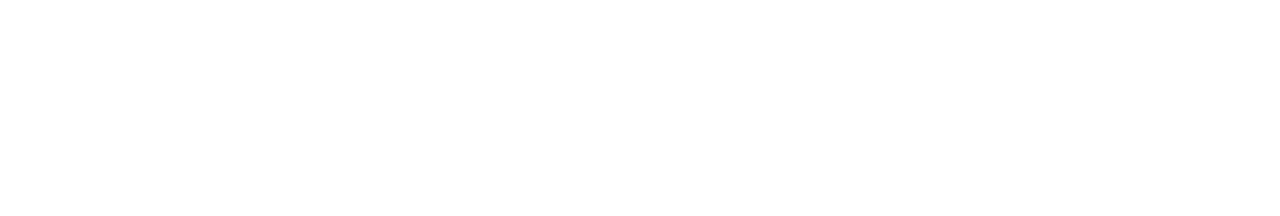
==== commit 21699348: "Add files via upload" ====
--- a/gallery.html
+++ b/gallery.html
@@ -2,10 +2,10 @@
 <html>
   <header>
     <title>Gallery</title>
-    <link rel="stylesheet" href="/styles/general.css" />
-    <link rel="stylesheet" href="/styles/header.css" />
-    <link rel="stylesheet" href="/styles/gallery.css" />
-    <link rel="stylesheet" href="/styles/fullscreen-image.css" />
+    <link rel="stylesheet" href="general.css" />
+    <link rel="stylesheet" href="header.css" />
+    <link rel="stylesheet" href="gallery.css" />
+    <link rel="stylesheet" href="fullscreen-image.css" />
   </header>
   <body>
     <div class="background-full bacgkround-mobile">
--- a/general.css
+++ b/general.css
@@ -0,0 +1,67 @@
+* {
+    box-sizing: border-box;
+  }
+  
+  .row::after {
+    content: "";
+    clear: both;
+    display: table;
+  }
+  
+  [class*="col-"] {
+    float: left;
+    padding: 15px;
+  }
+  
+  .col-1 {width: 8.33%;}
+  .col-2 {width: 16.66%;}
+  .col-3 {width: 25%;}
+  .col-4 {width: 33.33%;}
+  .col-5 {width: 41.66%;}
+  .col-6 {width: 50%;}
+  .col-7 {width: 58.33%;}
+  .col-8 {width: 66.66%;}
+  .col-9 {width: 75%;}
+  .col-10 {width: 83.33%;}
+  .col-11 {width: 91.66%;}
+  .col-12 {width: 100%;}
+
+html {
+    font-family: Arial, Helvetica, sans-serif;
+}
+
+.background-mobile {
+    padding-top: 70px;
+    background-color: white;
+    z-index: 1;
+    padding-top: 70px;
+    margin-top: 0;
+
+}
+
+@media only screen and (min-width: 1200px) {
+.background-full {
+    height: 5000px;
+    margin-top: 0;
+    z-index: 1;
+    background: url('20210108 Noosa Beach Surfers Portrait.jpg');
+    background-size: cover;
+    background-position: center;
+    background-attachment: fixed;
+    padding-top: 70px;
+}
+}
+
+.main {
+    height: 100%;
+}
+
+.content {
+    max-width: 1400px;
+    background-color: rgba(255, 255, 255, .8);
+    height: 100%;
+    margin-left: auto;
+    margin-right: auto;
+    padding-top: 10px;
+    padding-bottom: 10px;
+}
--- a/header.css
+++ b/header.css
@@ -0,0 +1,48 @@
+.header {
+    display: flex;
+    flex-direction: row;
+    justify-content: center;
+    background-color: rgb(255, 255, 255,.8);
+    margin: 0;
+    position: fixed;
+    top: 0;
+    left: 0;
+    right: 0;
+    height: 70px;
+    box-shadow: 0 0 5px rgba(0, 0, 0, .5);
+    z-index: 100;
+}
+
+.left-section {
+    display: flex;
+    flex: 1;
+    align-items: center;
+}
+
+.mid-section {
+    display: flex;
+    flex: 1;
+    align-items: center;
+    padding-left: auto;
+    padding-right: auto;
+    justify-content: space-evenly;
+}
+
+.right-section{
+    display: flex;
+    flex: 1;
+    align-items: center;
+}
+
+.header-link {
+    color: black;
+    text-decoration: none;
+    width: 200px;
+    padding-top: 25px;
+    padding-bottom: 25px;
+    text-align: center;
+    transition: background-color .15s;
+}
+.header-link:hover {
+    background-color: rgb(238, 238, 238);
+}
--- a/gallery.css
+++ b/gallery.css
@@ -0,0 +1,106 @@
+.gallery-grid-1 {
+    display: grid;
+    grid-template-columns: 1fr;
+    row-gap: 10px;
+    padding-left: 10px;
+    padding-right: 10px;
+}
+
+@media only screen and (min-width: 600px) {
+    .gallery-grid-2 {
+        display: grid;
+        grid-template-columns: 1fr 1fr;
+        column-gap: 10px;
+        row-gap: 10px;
+        padding-left: 10px;
+        padding-right: 10px;
+    }
+}
+
+@media only screen and (min-width: 900px) {
+    .gallery-grid-3 {
+        display: grid;
+        grid-template-columns: 1fr 1fr 1fr;
+        column-gap: 10px;
+        row-gap: 10px;
+        padding-left: 10px;
+        padding-right: 10px;
+    }
+}
+
+@media only screen and (min-width: 1200px) {
+    .gallery-grid-4 {
+        display: grid;
+        grid-template-columns: 1fr 1fr 1fr 1fr;
+        column-gap: 10px;
+        row-gap: 10px;
+        padding-left: 10px;
+        padding-right: 10px;
+    }
+}
+
+.gallery-box {
+    background-color: white;
+    width: 100%;
+    height: auto;
+    box-shadow: 0 0 5px rgba(0, 0, 0, .2);
+    cursor: pointer;
+    position: relative;
+    transition-duration: .15s;
+}
+
+.sample-image {
+    width: 100%;
+    height: 100%;
+    object-fit: cover;
+    filter: opacity(1);
+    transition-duration: .15s;
+}
+
+.image-button {
+    opacity: 0;
+    transition: opacity .15s;
+    position: absolute;
+    top: 50%;
+    left: 50%;
+    transform: translate(-50%, -50%);
+    -ms-transform: translate(-50%, -50%);
+    background-color: rgba(0, 0, 0, .2);
+    border-style: solid;
+    border-color: white;
+    border-width: 3px;
+    padding-left: 30px;
+    padding-right: 30px;
+    padding-top: 10px;
+    padding-bottom: 10px;
+    text-decoration: none;
+    color: white;
+    box-shadow: 0,0,10px,rgba(0, 0, 0, .2);
+}
+
+.image-detail {
+    opacity: 0;
+    transition: opacity .15s;
+    position: absolute;
+    bottom: 0;
+    left: 0;
+    right: 0;
+    color: rgb(0, 0, 0);
+    background-color: white;
+    padding-top: 15px;
+    padding-bottom: 15px;
+    text-align: center;
+}
+
+.gallery-box:hover {
+    box-shadow: 0 0 7px rgba(0, 0, 0, .4);
+}
+.gallery-box:hover .sample-image {
+    filter: opacity(0.8);
+}
+.gallery-box:hover .image-button {
+    opacity: 1;
+}
+.gallery-box:hover .image-detail {
+    opacity: .7;
+}
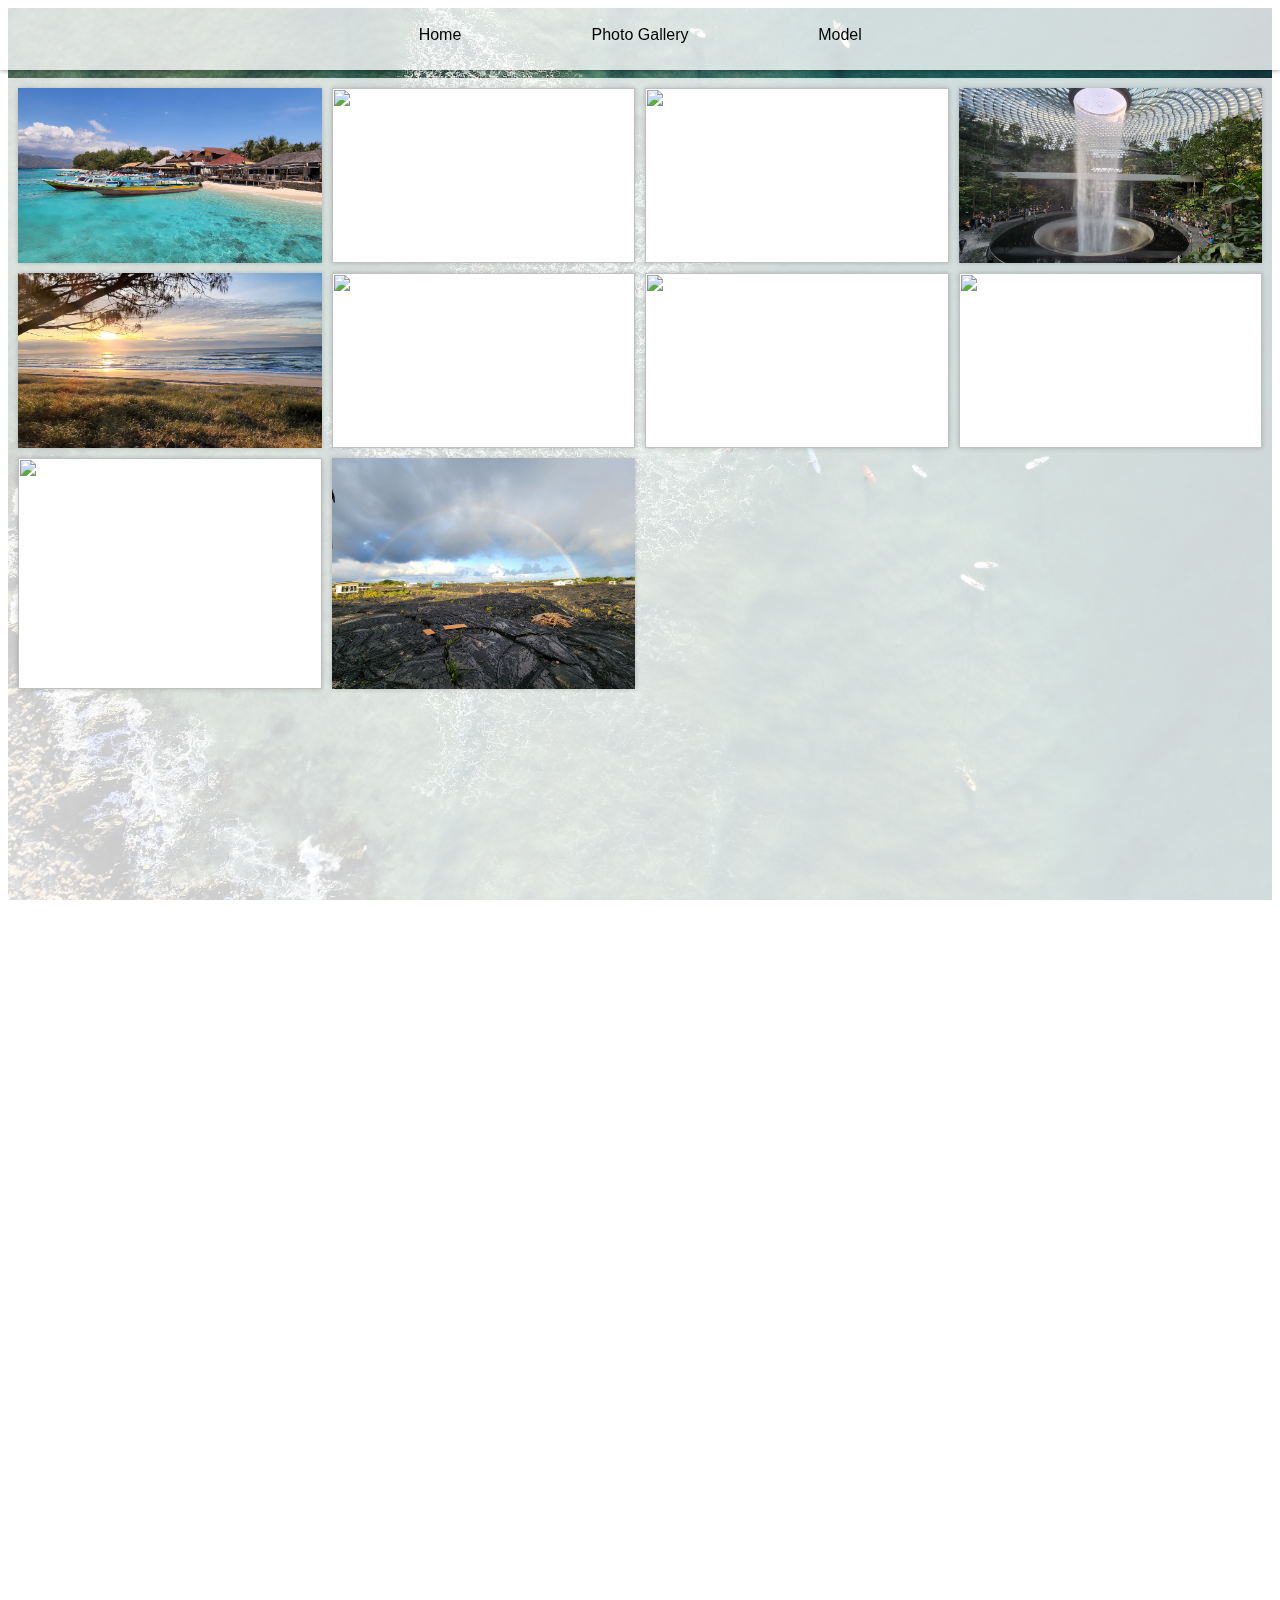
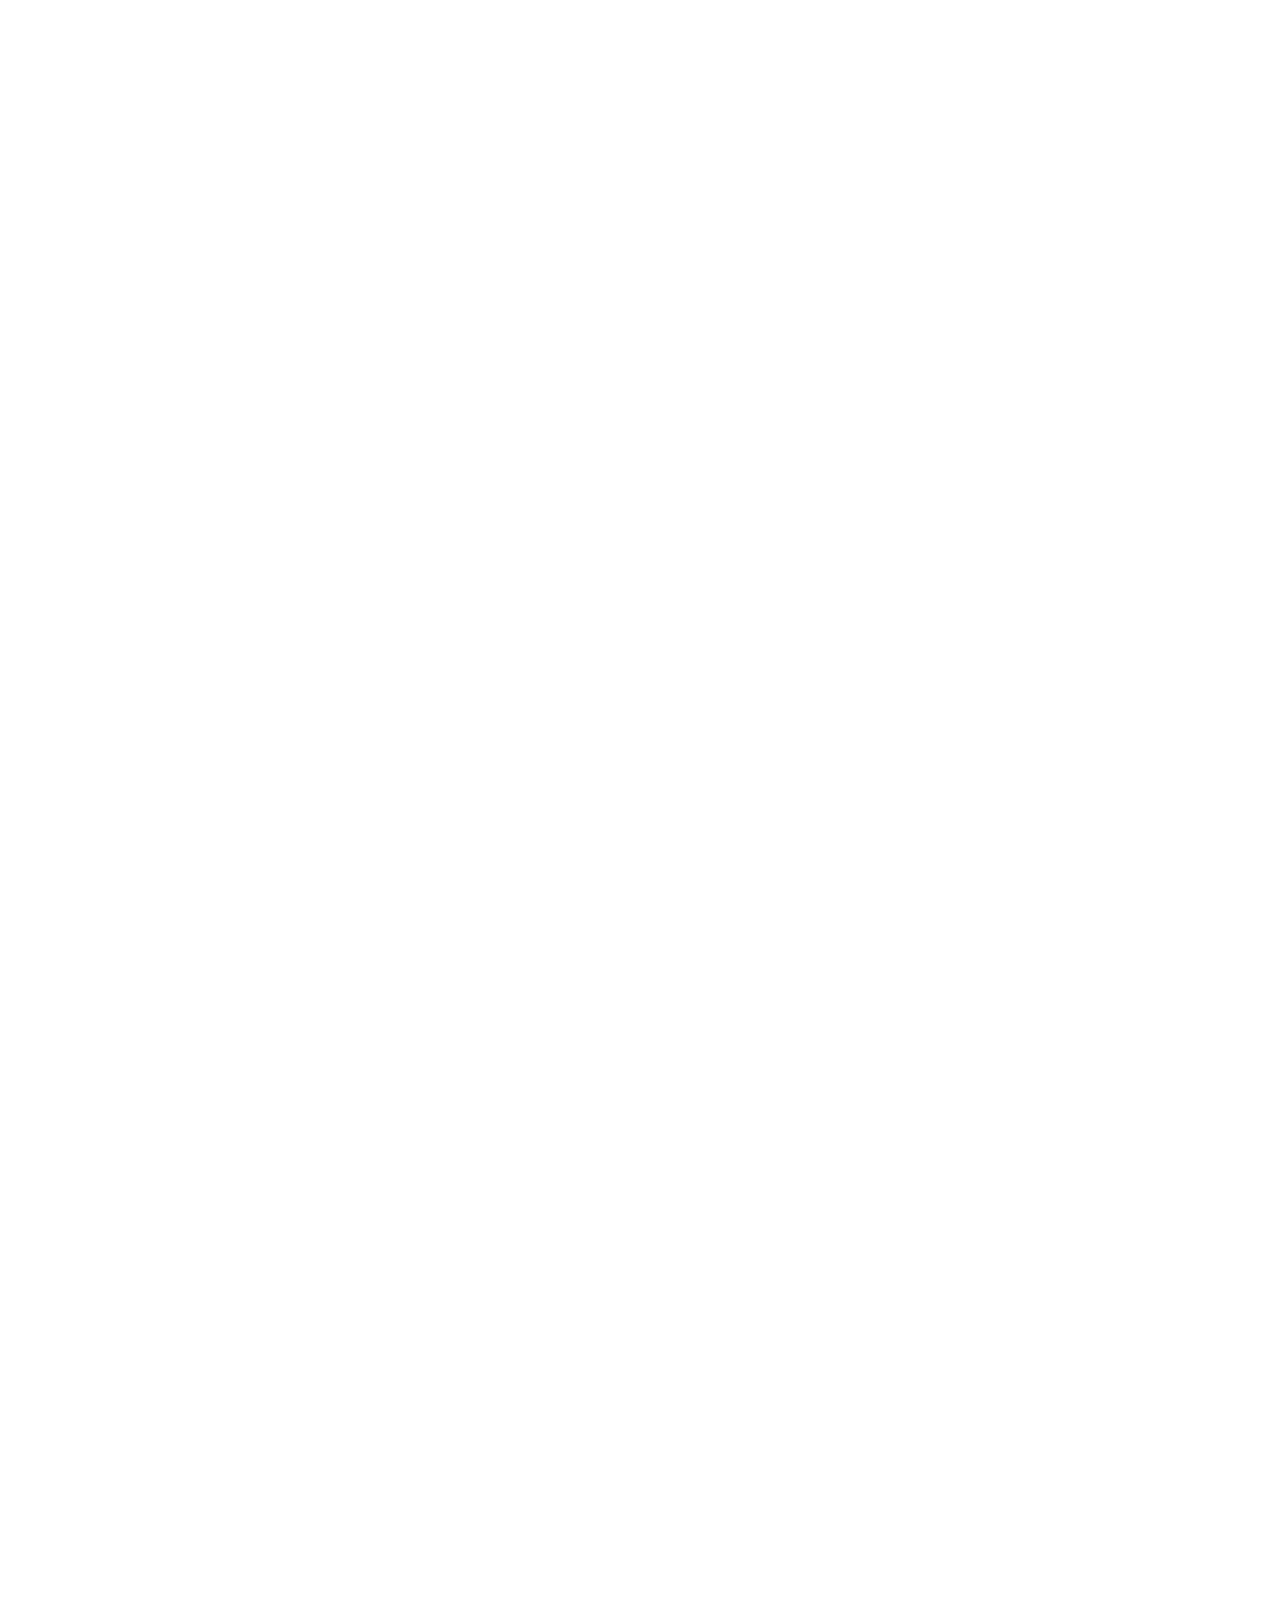
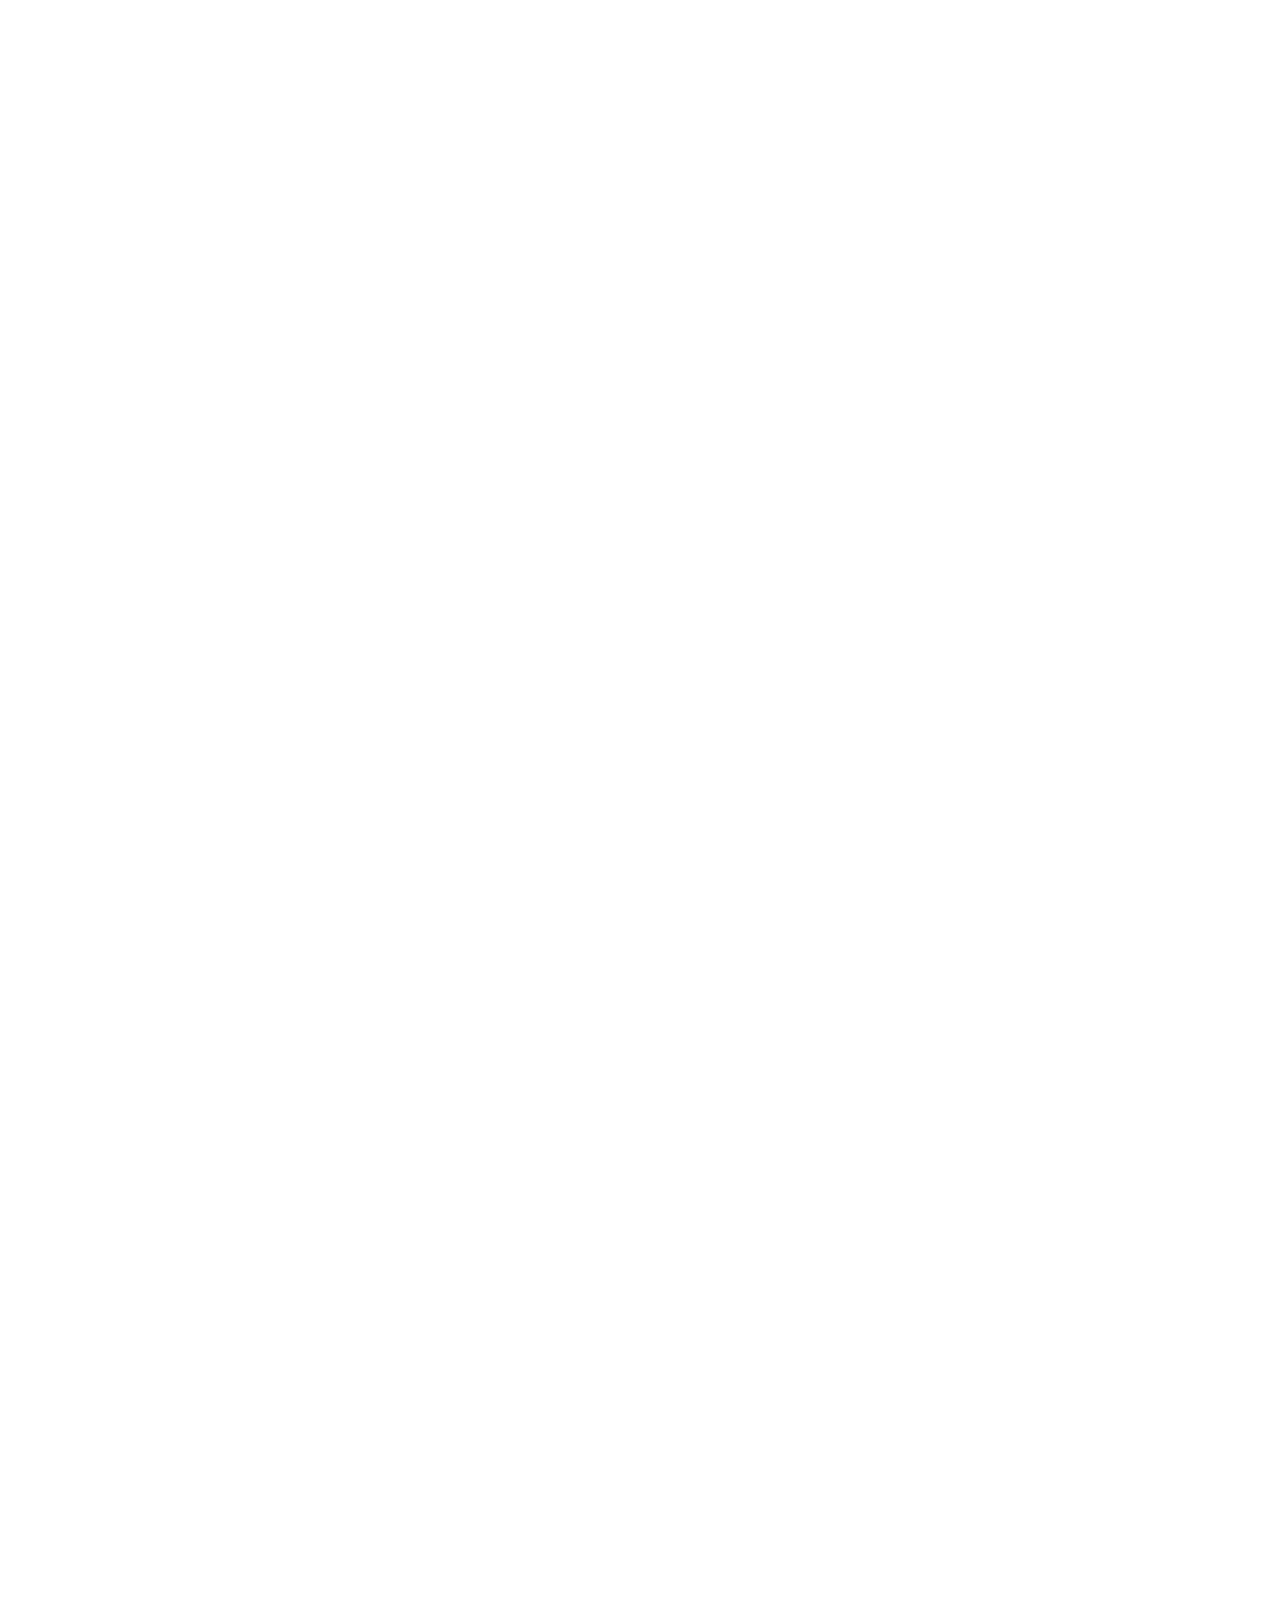
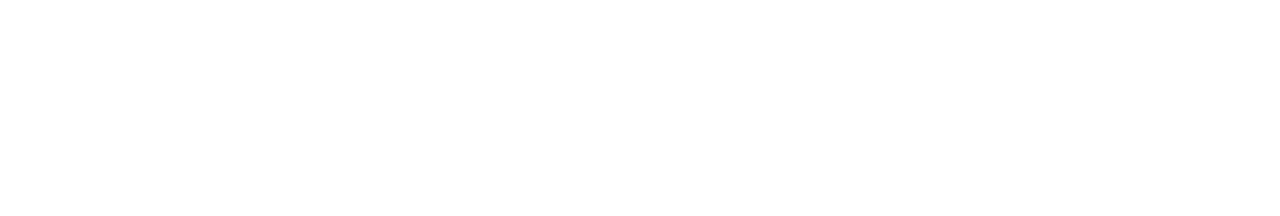
==== commit 96d576e6: "Update gallery.html" ====
--- a/gallery.html
+++ b/gallery.html
@@ -30,7 +30,7 @@
             <div class="gallery-box">
               <img
                 class="sample-image"
-                src="/images/20220828_131503.jpg"
+                src="/20220828_131503.jpg"
                 alt=""
                 id="gili-meno-01"
               />
@@ -41,7 +41,7 @@
             <div class="gallery-box">
               <img
                 class="sample-image"
-                src="/images/20220825_153002.jpg"
+                src="/20220825_153002.jpg"
                 alt=""
               />
               <a class="image-detail">Ubud, Indonesia</a>
@@ -61,7 +61,7 @@
             <div class="gallery-box">
               <img
                 class="sample-image"
-                src="/images/20220702_170557.jpg"
+                src="/20220702_170557.jpg"
                 alt=""
               />
               <a class="image-detail">Jewel Changi, Singapore Airport</a>
@@ -71,7 +71,7 @@
             <div class="gallery-box">
               <img
                 class="sample-image"
-                src="/images/20220627_070049.jpg"
+                src="/20220627_070049.jpg"
                 alt=""
               />
               <a class="image-detail"
@@ -83,7 +83,7 @@
             <div class="gallery-box">
               <img
                 class="sample-image"
-                src="/images/20220421_120625.jpg"
+                src="/20220421_120625.jpg"
                 alt=""
               />
               <a class="image-detail">Kauai, Hawaii</a>
@@ -93,7 +93,7 @@
             <div class="gallery-box">
               <img
                 class="sample-image"
-                src="/images/20220420_131634.jpg"
+                src="/20220420_131634.jpg"
                 alt=""
               />
               <a class="image-detail">Kauai, Hawaii</a>
@@ -103,7 +103,7 @@
             <div class="gallery-box">
               <img
                 class="sample-image"
-                src="/images/20220419_144741.jpg"
+                src="/20220419_144741.jpg"
                 alt=""
               />
               <a class="image-detail">Kauai, Hawaii</a>
@@ -113,7 +113,7 @@
             <div class="gallery-box">
               <img
                 class="sample-image"
-                src="/images/20220419_143148.jpg"
+                src="/20220419_143148.jpg"
                 alt=""
               />
               <a class="image-detail">Kauai, Hawaii</a>
@@ -123,7 +123,7 @@
             <div class="gallery-box">
               <img
                 class="sample-image"
-                src="/images/20220415_175159.jpg"
+                src="/20220415_175159.jpg"
                 alt=""
               />
               <a class="image-detail">Island of Hawaii, USA</a>
